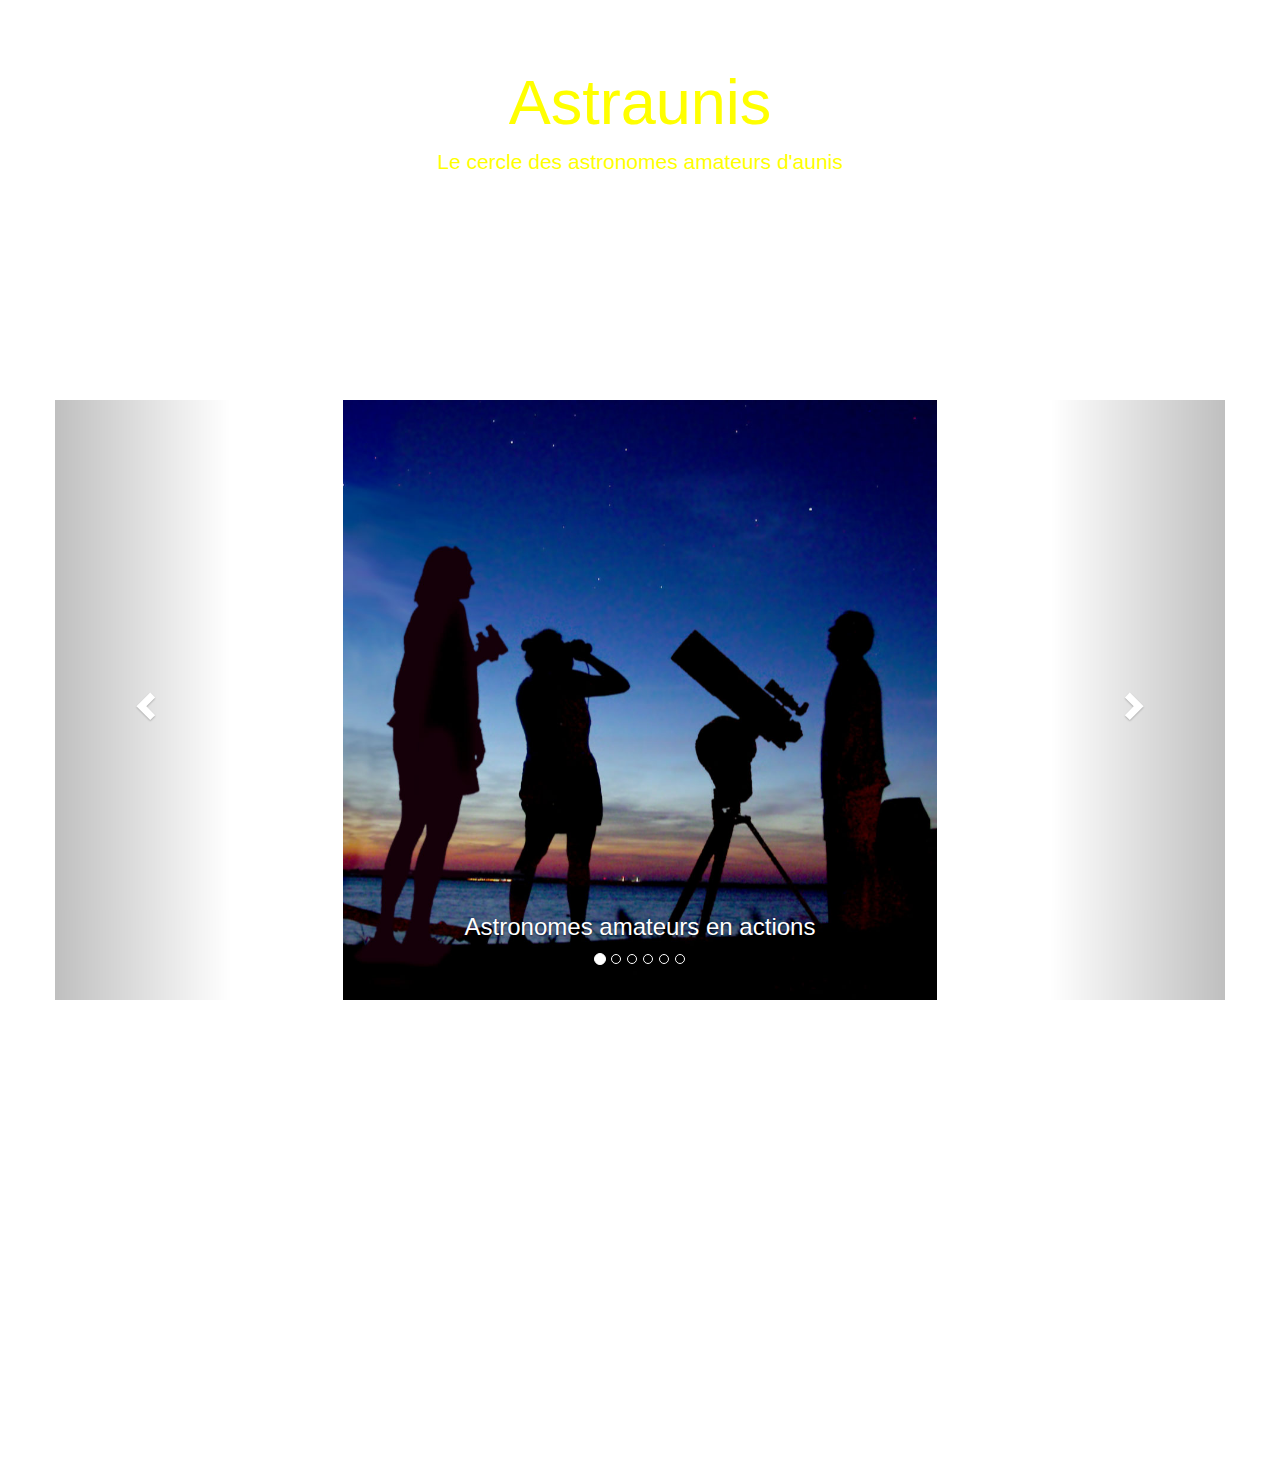
==== www/index.htm @ 68124c33 "correction type dans paragraphe l156 index.htm" ====
<!doctype html>
<html lang="fr">
  <head>
    <!--<link href="http://s3.amazonaws.com/codecademy-content/courses/ltp2/css/bootstrap.min.css" rel="stylesheet">-->
    <!--<link href="http://s3.amazonaws.com/codecademy-content/courses/ltp/css/bootstrap.css" rel="stylesheet">-->
    <link rel="stylesheet" type="text/css" href="bootstrap/css/bootstrap.min.css">
    <link rel="stylesheet" type="text/css" href="style.css">
    <link rel="license" href="license.txt">
    <script src="https://ajax.googleapis.com/ajax/libs/jquery/1.12.0/jquery.min.js"></script>
    <!--<script src="http://maxcdn.bootstrapcdn.com/bootstrap/3.3.6/js/bootstrap.min.js"></script>-->
    <script src="bootstrap/js/bootstrap.min.js"></script>
    <meta name="robots" content="noindex, nofollow, all" />
    <meta name="author" content="astraunis">
    <meta charset="UTF-8">
    <meta name="description" content="Site d'astronomie amateurs">
    <meta name="keywords" content="astronomie, astronomes amateurs, observation du ciel, étoile, planète, oeil nu, jumelle, longue-vue, lunette astronomique,telescope, cosmologie, espace, uranie, lune, terre, ciel, nébuleuse, système solaire, amas, oculaire, astrophotographie, club, aunis, clavette, saint médard d'aunis, charente maritime">
    <meta http-equiv="content-style-type" content="text/css">
    <!--<meta http-equiv="refresh" content="0;url=./index.htm">-->
  </head>
  <body>
    <title>Astraunis - Le cercle des astronomes amateurs d'aunis</title>
    <div class="container">
      <!---------------------------------------------------------------------------------------------->
      <!-- Titre -->
      <div class="jumbotron">
        <h1>Astraunis</h1>
        <p>Le cercle des astronomes amateurs d'aunis</p>
      </div>
    </div>
    <div class="container">
      <!---------------------------------------------------------------------------------------------->
      <!-- Présentation succinte -->
      <div class="row">      
        <div class="container-fluid introduction">
          <h1>
            <div class="cligne">
              Notre site est actuellement en cours de restructuration
            </div>
          </h1>
        </div>
      </div>
    </div>  
          <!-- Carousel -->
    <!---------------------------------------------------------------------------------------------->
    <div class="container">
      <div class="row">      
        <div id="myCarousel" class="carousel slide" data-ride="carousel">
          <!-- Indicators -->
          <ol class="carousel-indicators">
            <li data-target="#myCarousel" data-slide-to="0" class="active"></li>
            <li data-target="#myCarousel" data-slide-to="1"></li>
            <li data-target="#myCarousel" data-slide-to="2"></li>
            <li data-target="#myCarousel" data-slide-to="3"></li>
            <li data-target="#myCarousel" data-slide-to="4"></li>
            <li data-target="#myCarousel" data-slide-to="5"></li>          
          </ol>
          
          <!-- Wrapper for slides -->
          <div class="carousel-inner" role="listbox">
            <div class="item active">
              <img src="images/img0.jpg" alt="Astronomes amateurs">
               <div class="carousel-caption">
                 <h3>Astronomes amateurs en actions</h3>
               </div>  
            </div>
            <div class="item">
              <img src="images/img1.jpg" alt="Pierre-Simon de Laplace">
                <div class="carousel-caption">
                  <h3>Pierre-Simon de Laplace, Mathématicien, Physicien et Astronome Français du XVIIIième siècle</h3>
                  <p>"L'Astronomie, par la dignité de son objet et par la perfection de ses théories, est le plus beau monument de l'esprit humain, le titre le plus noble de son intelligence."</p>
                </div>  
            </div>
            <div class="item">
              <img src="images/img2.jpg" alt="C/2011 L4">
              <div class="carousel-caption">
                  <h3>La comète Pan-Starrs C/2011 L4</h3>
                  <p>crédit : Christophe Hanzal, 2013</p>
                </div>
            </div>
            <div class="item">
              <img src="images/img3.jpg" alt="Jupiter">
              <div class="carousel-caption">
                  <h3>La planète Jupiter</h3>
                  <p>crédit : Jean-Luc Singer</p>
                </div>              
            </div>
            <div class="item">
              <img src="images/img4.jpg" alt="Circumpolaires">
              <div class="carousel-caption">
                <h3>Les constellations circumpolaires</h3>
                <p>visibles toute l'année</p>
              </div>
            </div>
            <div class="item">
              <img src="images/img5.jpg" alt="Emplacement">
              <div class="carousel-caption">
                <h3>Nous nous retrouvons sur deux sites en Charente Maritime</h3>
                <p>à Clavette et Saint Médard d'Aunis</p>
              </div>
            </div>

          </div> <!-- carousel-inner -->

          <!-- Left and right controls -->
          <a class="left carousel-control" href="#myCarousel" role="button" data-slide="prev">
            <span class="glyphicon glyphicon-chevron-left" aria-hidden="true"></span>
            <span class="sr-only">Previous</span>
          </a>
          <a class="right carousel-control" href="#myCarousel" role="button" data-slide="next">
            <span class="glyphicon glyphicon-chevron-right" aria-hidden="true"></span>
            <span class="sr-only">Next</span>
          </a>
        
        </div> <!-- carousel slide -->
      </div> <!-- container -->
      <!---------------------------------------------------------------------------------------------->
      <div class="container">
        <div class="row">
          <div class="col-lg-9">
            <div class="container-fluid activites">
              <h2>Activités</h2>
              <p> Nous sommes un petit groupe de personnes se regroupant régulièrement dans un "cercle" afin de partager notre intérêt commun pour l'astronomie. </p>
              <p> L'activité du cercle est multidirectionnelle en fonction du niveau des adhérents. </p>
              <ol>
                <li> La priorité est donnée à la formation pour l'observation.
                <ul>
                  <li> Découverte des différents types d'instruments et manipulation.
                  <li> L'apprentissage de la connaissance du ciel: lecture et repérage des principales étoiles qui délimitent les constellations,
                  <li> Repérage des étoiles clés suivant les saisons,navigation et évaluation des distances angulaires,etc...
                </ul>
                <li> Les adhérents se réunissent en principe les vendredis :
                <ul>
                  <li> Le plus souvent possible en fonction de la météo pour des observations sur le terrain.
                  <li> Lors de séances supplémentaires en cas de météo défavorable pour des séances orientées "pratique".

                  <li> Au moins une fois par mois au moment de la pleine Lune pour des exposés en salle.
                  <ul>
                    <li> Avant chaque réunion du vendredi, ils recoivent un mail du programme dans la semaine.
                    <li> Ce mail est envoyé par la personne désignée responsable de l'animation au cours de la réunion précédente
                  </ul>
                </ul>
              </ol>
            </div> <!-- container-fluid activite-->
          </div> <!-- col-lg-9 -->
          <div class="col-lg-3">
            <div class="container-fluid contact">
              <h2>Contact</h2>
              <h4> Pour tout renseignement supplémentaire</h4>
              <p> M. Michel Paquet </p>
              <p> 05 46 44 20 43</p>
            </div>
            <div class="container-fluid reunion">
              <h2>Prochaine réunion de la pleine Lune</h2>
              <p> le vendredi 22 avril 2016 </p>
              <p> animation : Gérard </p>
              <p> thème : Projection du documentaire "Aux portes du cosmos" </p>
            </div>
          </div> <!-- col-lg-3 -->
        </div> <!-- row -->            
      </div> <!-- row -->                  
    </div>
    </div>
  </body>
</html>
---- www/style.css ----
body {
  background-image: url('http://solarsystem.nasa.gov/images/galleries/planet_9_art_1_1400.jpg');
  -webkit-background-size: cover;
     -moz-background-size: cover;
       -o-background-size: cover;
          background-size: cover;
}


.jumbotron {
  background: rgba(255, 255, 255, 0.1);
  /*color: #ffffff;*/
  text-align:center;
  color: yellow;
}

.row {
  margin-right: -15px;
  margin-left: -15px;
  margin-top: +20px;
  margin-bottom: +20px;
}

.introduction {
  background: rgba(255, 255, 255, 0.1);
  color: #ffffff;
  text-align:center;
  -webkit-border-radius: 5px;
    border-radius: 5px;
}

.cligne {
  text-decoration: blink;
}
    
.presentation {
  background: rgba(255, 255, 255, 0.1);
  color: #ffffff;
  text-align:left;
  -webkit-border-radius: 5px;
    border-radius: 5px;
}

.activites {
  background: rgba(255, 255, 255, 0.1);
  color: #ffffff;
  text-align:left;
  -webkit-border-radius: 5px;
    border-radius: 5px;
}

.carousel-inner > .item > img {
    margin: 0 auto;
    width:auto;
    height:600px;
}

.contact {
  background: rgba(255, 255, 255, 0.1);
  color: #ffffff;
  text-align:left;
  -webkit-border-radius: 5px;
    border-radius: 5px;
}

.reunion {
  background: rgba(255, 255, 255, 0.1);
  color: #ffffff;
  text-align:left;
  -webkit-border-radius: 5px;
    border-radius: 5px;
}
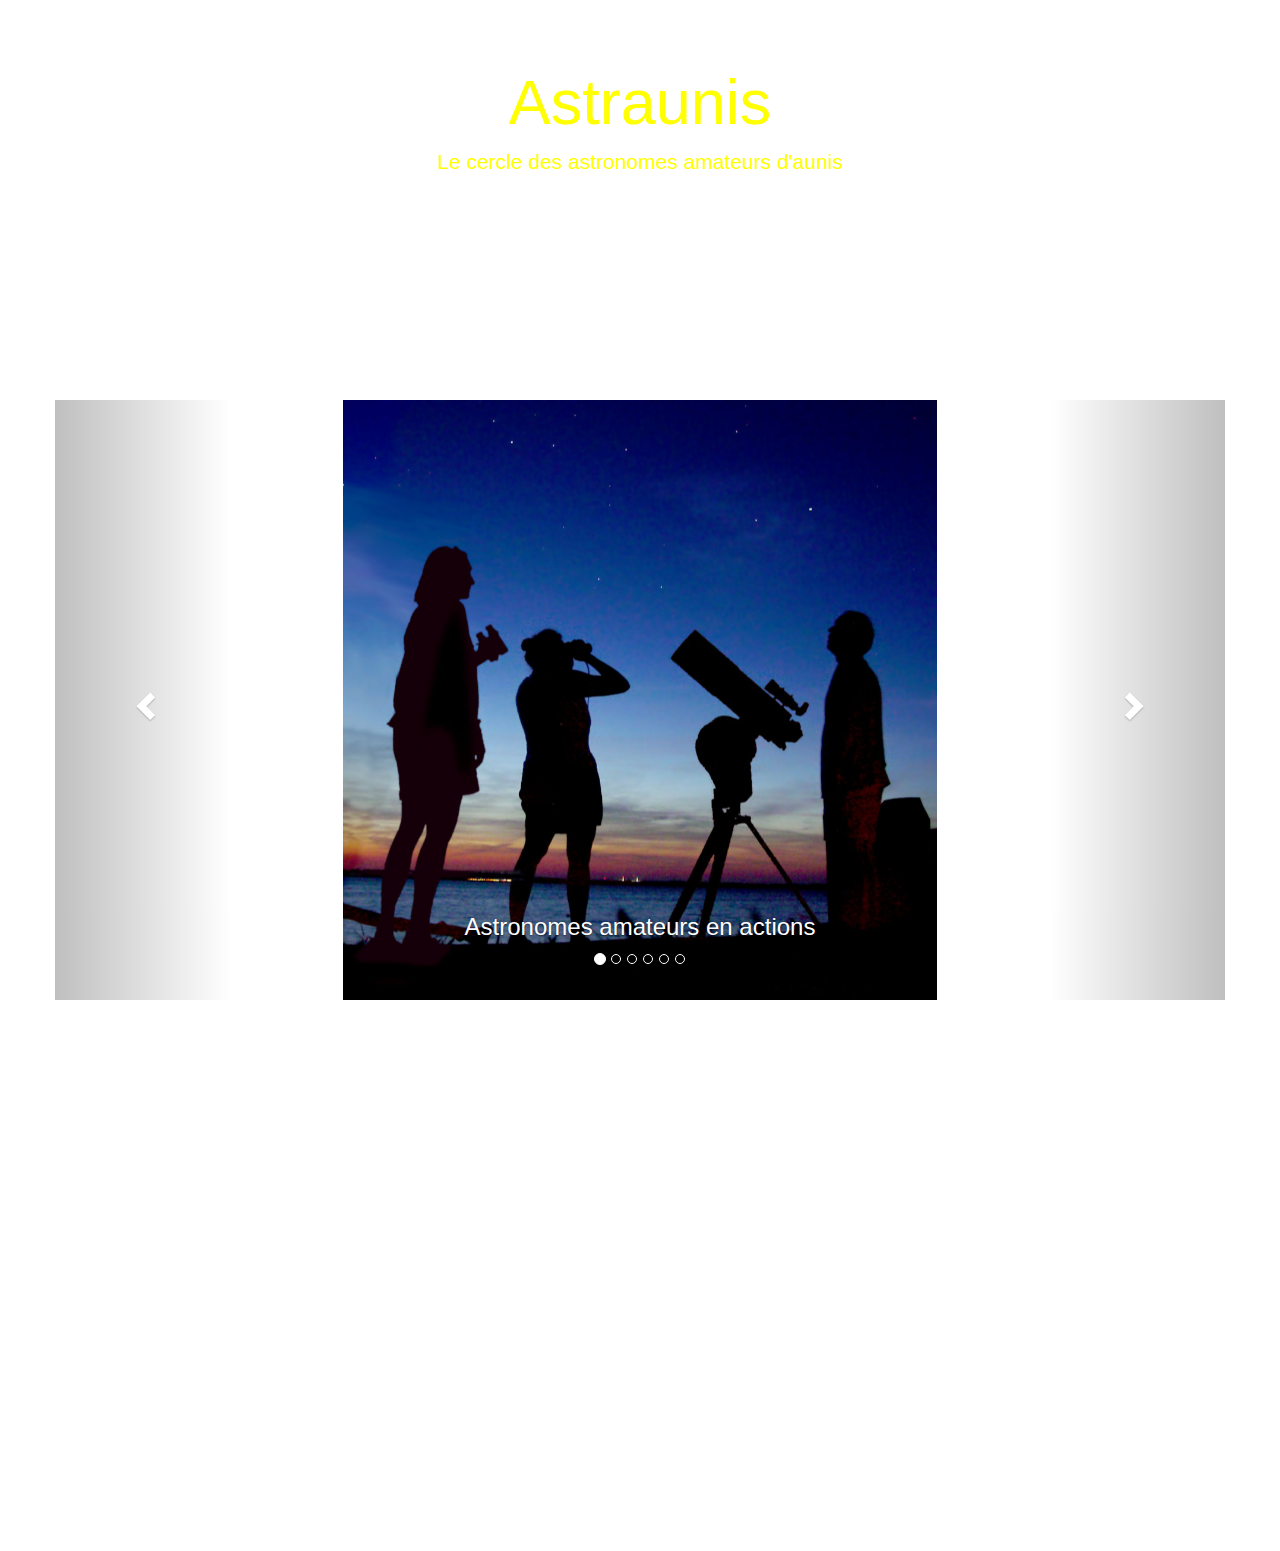
==== commit e234d513: "ajout d'un mail de contact" ====
--- a/www/index.htm
+++ b/www/index.htm
@@ -145,7 +145,9 @@
           <div class="col-lg-3">
             <div class="container-fluid contact">
               <h2>Contact</h2>
-              <h4> Pour tout renseignement supplémentaire</h4>
+              <h4> Pour tout renseignement supplémentaire :</h4>
+              <p> cercleastraunis@gmail.com </p>
+              <p> Ou bien le responsable communication du cercle : </p>
               <p> M. Michel Paquet </p>
               <p> 05 46 44 20 43</p>
             </div>
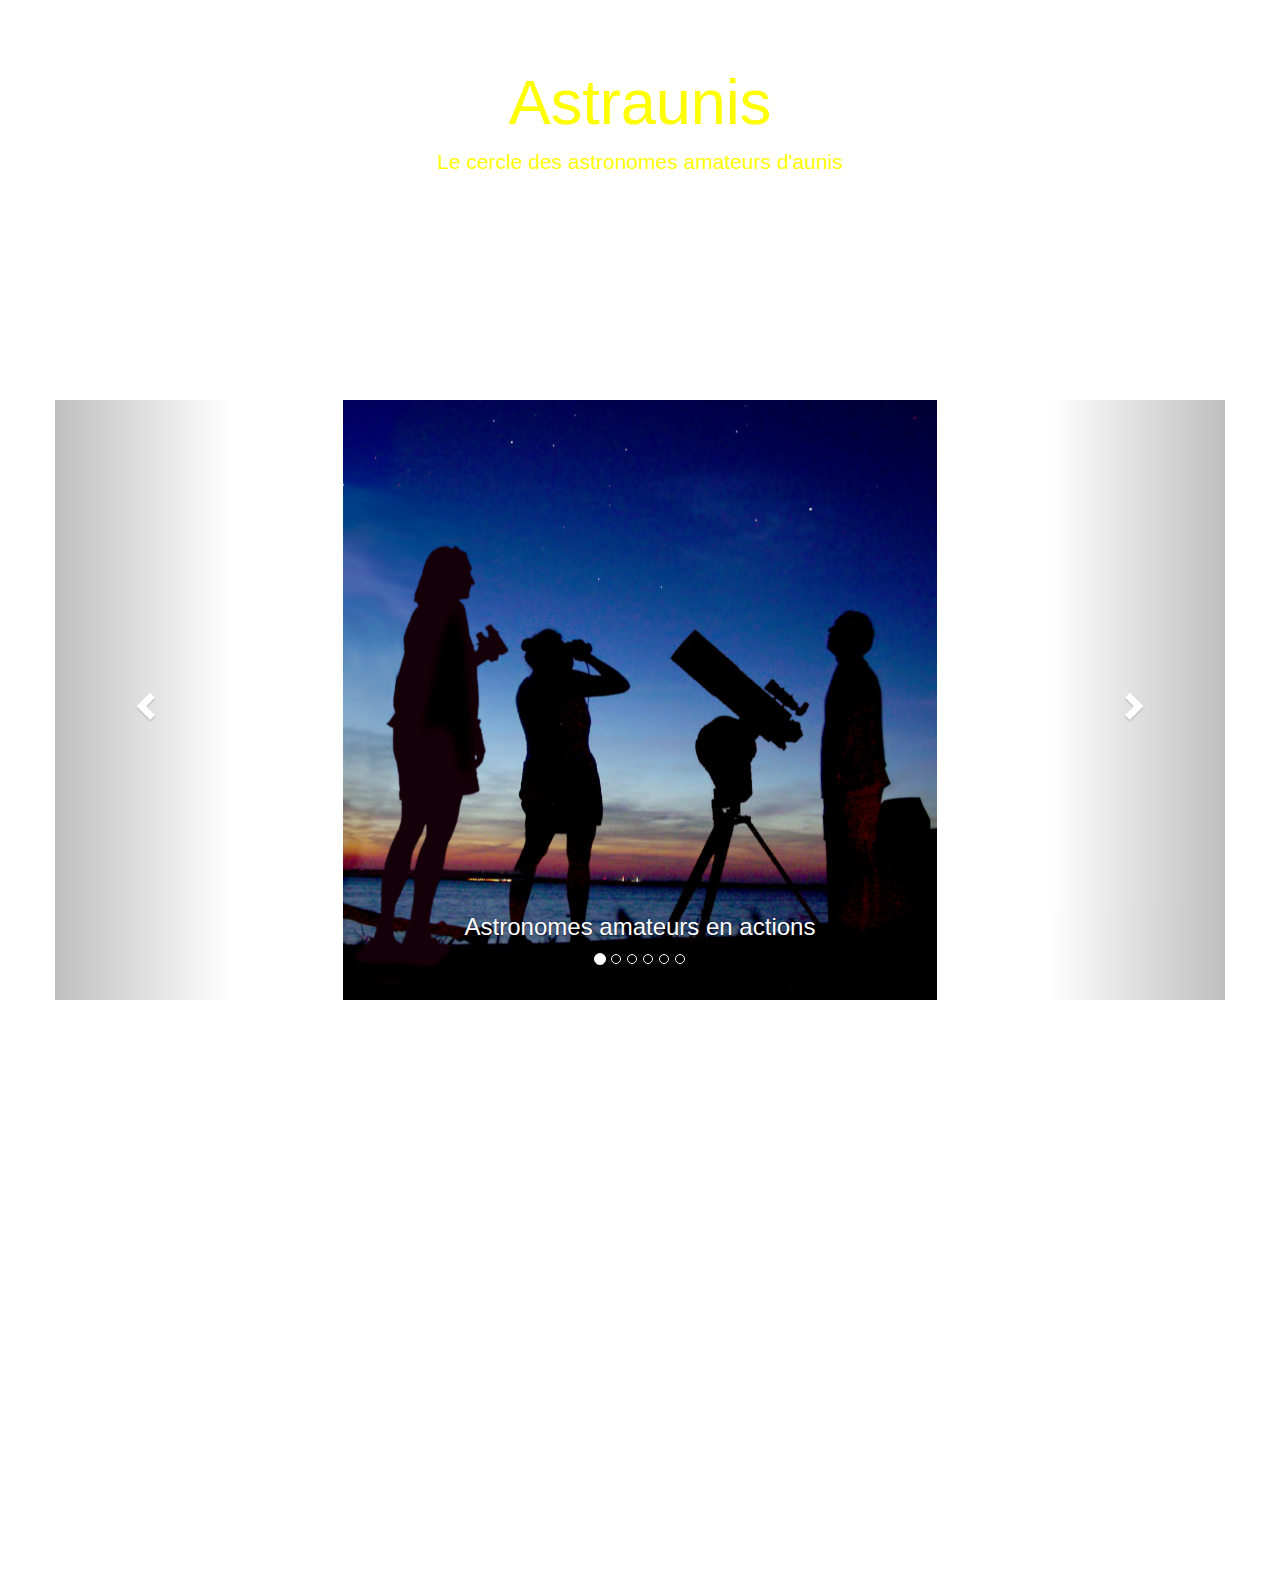
==== commit 25e7fd41: "Update index.htm" ====
--- a/www/index.htm
+++ b/www/index.htm
@@ -153,9 +153,9 @@
             </div>
             <div class="container-fluid reunion">
               <h2>Prochaine réunion de la pleine Lune</h2>
-              <p> le vendredi 22 avril 2016 </p>
-              <p> animation : Gérard </p>
-              <p> thème : Projection du documentaire "Aux portes du cosmos" </p>
+              <p> le vendredi 20 ami 2016 </p>
+              <p> animation : Patrice </p>
+              <p> thème : La Navigation Astronomique, où comment utiliser les atlas célestes" </p>
             </div>
           </div> <!-- col-lg-3 -->
         </div> <!-- row -->            
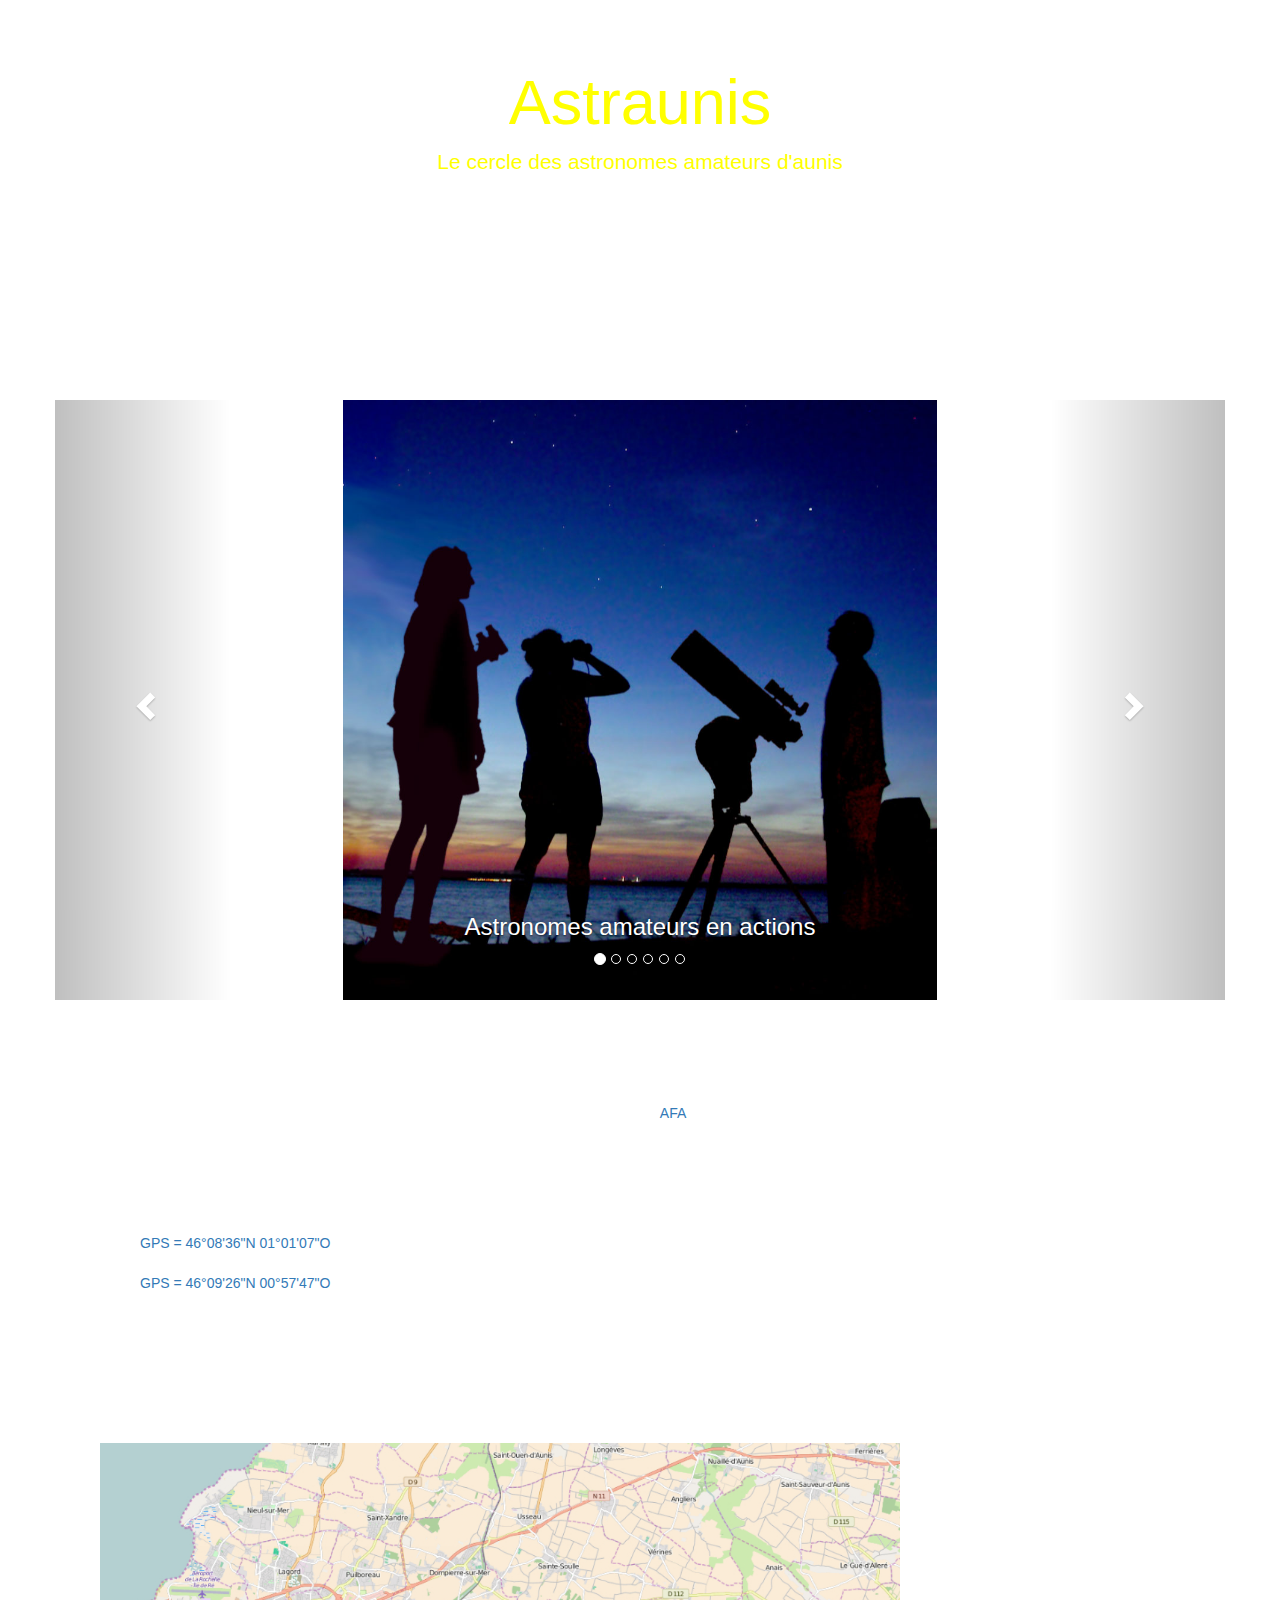
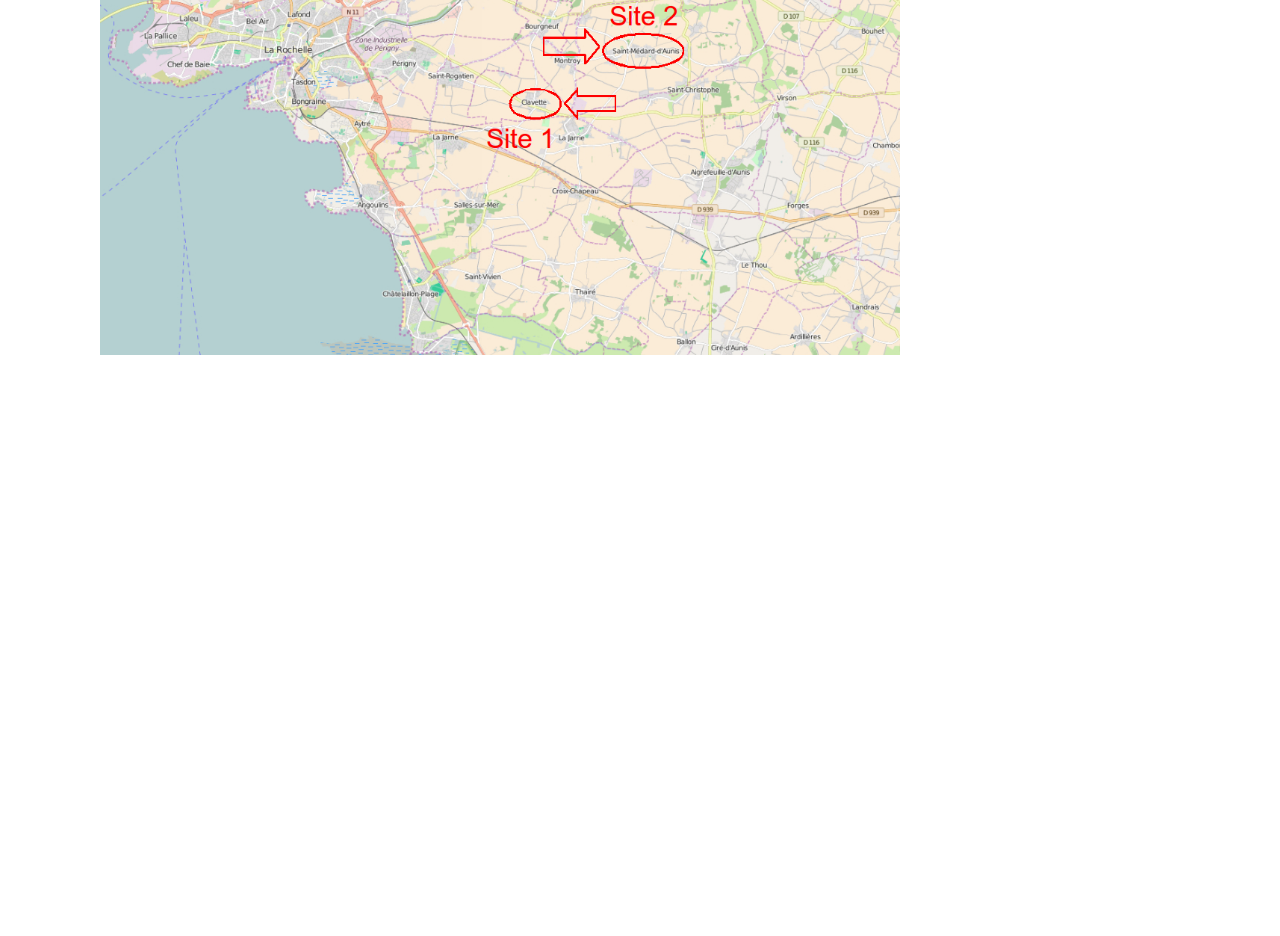
==== commit daef6fde: "- ajout d'une section relative à l'organisation de la nuit des étoiles 2016 - modification de l'enca" ====
--- a/www/index.htm
+++ b/www/index.htm
@@ -117,6 +117,40 @@
       <div class="container">
         <div class="row">
           <div class="col-lg-9">
+            <div class="container-fluid nuitdesetoiles">
+              <h2>Nuits des Étoiles 2016</h2>
+              <p> Comme chaque année, notre cercle accompagnera l'Association Française d’Astronomie (<a href="http://www.afastronomie.fr" title="Site Internet de l'AFA" target="_blank">AFA</a>) pour
+                 organiser localement la 26<sup>ièmes</sup> Nuit des Étoiles.
+                 
+                 À cette occasion, le cercle des astronomes offrira au public deux soirées d’observation du ciel 
+                 gratuites, et commentées par une dizaine astronomes amateurs équipés de leurs télescopes.
+               <br>
+               <br>
+                 Les deux soirées se dérouleront sur deux sites différents :
+                 <ol>
+                   <li> Le vendredi 5 août 2016 22h, sur le site de la plaine de la Chênaie, à Clavette (site 1 sur la carte)
+                   <br> <a href="http://drive.google.com/open?id=1hwximbe-rXboLkxpVHgYGiRqwM4&usp=sharing" title="Carte du site de Clavette" target="_blank">GPS = 46°08'36"N 01°01'07"O</a>
+                   <li> Le samedi 6 août 2016 22h, sur le parking du cimetière de Saint Médard d'Aunis (site 2 sur la carte)
+                   <br> <a href="http://drive.google.com/open?id=1O0U2vn1VaAuXUELXBchzdIowH1E&usp=sharing" title="Carte du site de Saint Médard d'Aunis" target="_blank">GPS = 46°09'26"N 00°57'47"O</a>
+                 </ol>
+                 
+                 <br>
+                 Ces deux soirées sont donc gratuites et ouvertes à toutes et à tous. Venez nombreux seuls ou
+                 accompagnés, en famille ou entre amis!
+                 <br>
+                 Regardez au dessus de vos têtes avant de partir nous rejoindre. En effet, si le ciel était contrariant
+                 (couvert ou pluvieux) nous serions contraints d'annuler les observations.
+                 
+                 <br>
+                 <br>
+                 <br>                 
+                 <img src="images/img5.jpg" alt="Emplacement" width=800px>
+                 <br>
+                 <br>
+              </p>
+            </div> <!-- container-fluid nuit des étoiles-->
+           </div> <!-- col-lg-9 -->
+          <div class="col-lg-9">
             <div class="container-fluid activites">
               <h2>Activités</h2>
               <p> Nous sommes un petit groupe de personnes se regroupant régulièrement dans un "cercle" afin de partager notre intérêt commun pour l'astronomie. </p>
@@ -153,9 +187,12 @@
             </div>
             <div class="container-fluid reunion">
               <h2>Prochaine réunion de la pleine Lune</h2>
-              <p> le vendredi 20 ami 2016 </p>
-              <p> animation : Patrice </p>
-              <p> thème : La Navigation Astronomique, où comment utiliser les atlas célestes" </p>
+              <p> Nous nous retrouverons à la rentrée scolaire pour les prochaines réunions de pleine Lune </p>
+              <p> D'ici là, nous tenterons des observations du ciel d'été </p>
+              <p> Pour les absents, bonnes vacances! </p>
+              <!--<p> Nous nous retrouverons à la rentrée scolaire pour les prochaines réunions de pleine Lune </p>-->
+              <!--<p> animation : Patrice </p>-->
+              <!--<p> thème : La Navigation Astronomique, où comment utiliser les atlas célestes" </p>-->
             </div>
           </div> <!-- col-lg-3 -->
         </div> <!-- row -->            
--- a/www/style.css
+++ b/www/style.css
@@ -41,6 +41,14 @@
     border-radius: 5px;
 }
 
+.nuitdesetoiles {
+  background: rgba(255, 255, 255, 0.1);
+  color: #ffffff;
+  text-align:left;
+  -webkit-border-radius: 5px;
+    border-radius: 5px;
+}
+
 .activites {
   background: rgba(255, 255, 255, 0.1);
   color: #ffffff;
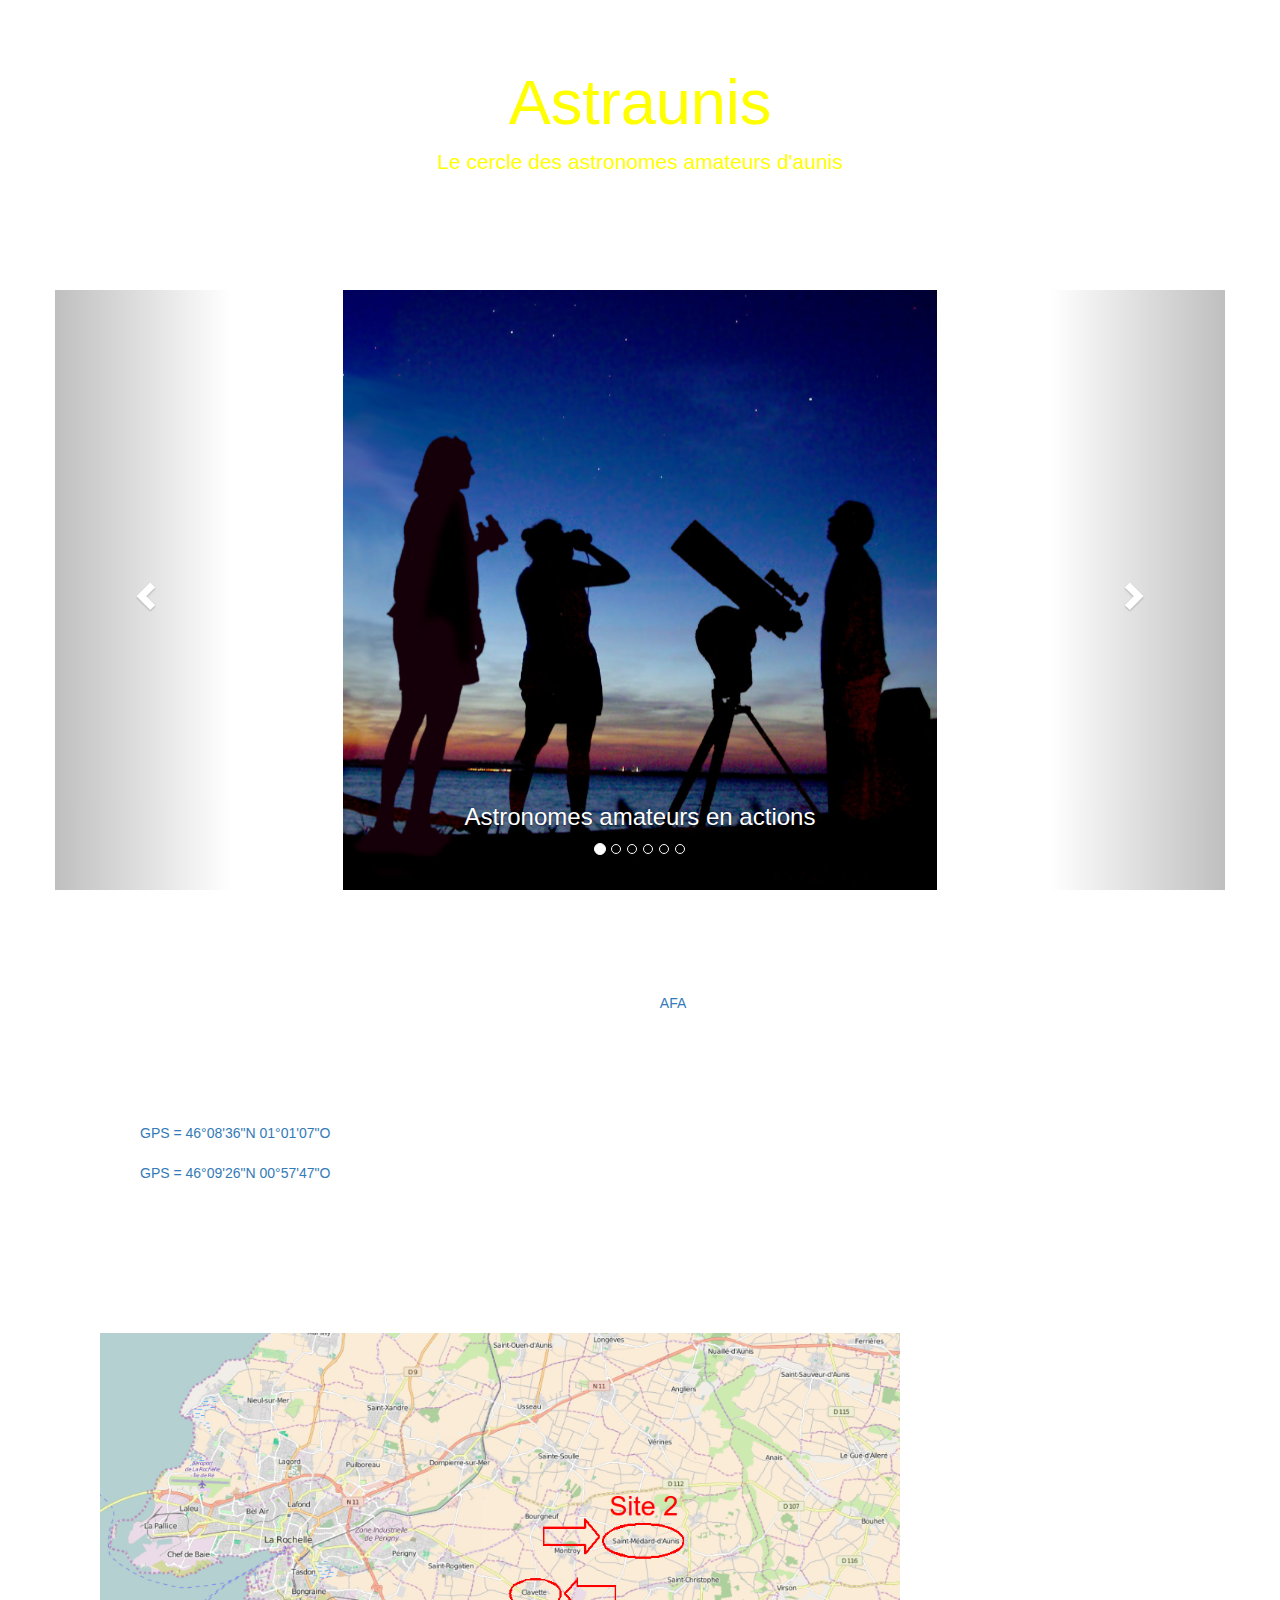
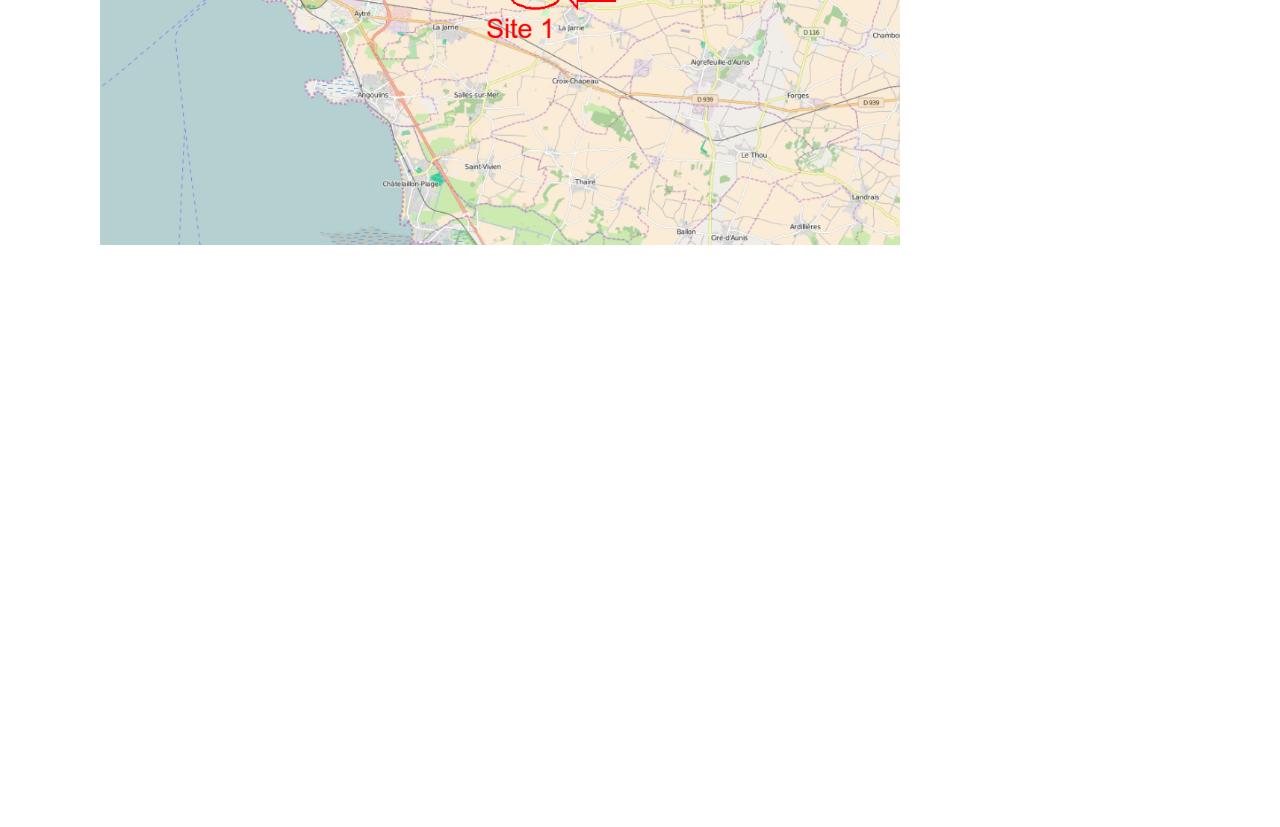
==== commit 3a5c6ec8: "suppression message restructuration" ====
--- a/www/index.htm
+++ b/www/index.htm
@@ -27,19 +27,7 @@
         <p>Le cercle des astronomes amateurs d'aunis</p>
       </div>
     </div>
-    <div class="container">
-      <!---------------------------------------------------------------------------------------------->
-      <!-- Présentation succinte -->
-      <div class="row">      
-        <div class="container-fluid introduction">
-          <h1>
-            <div class="cligne">
-              Notre site est actuellement en cours de restructuration
-            </div>
-          </h1>
-        </div>
-      </div>
-    </div>  
+     
           <!-- Carousel -->
     <!---------------------------------------------------------------------------------------------->
     <div class="container">
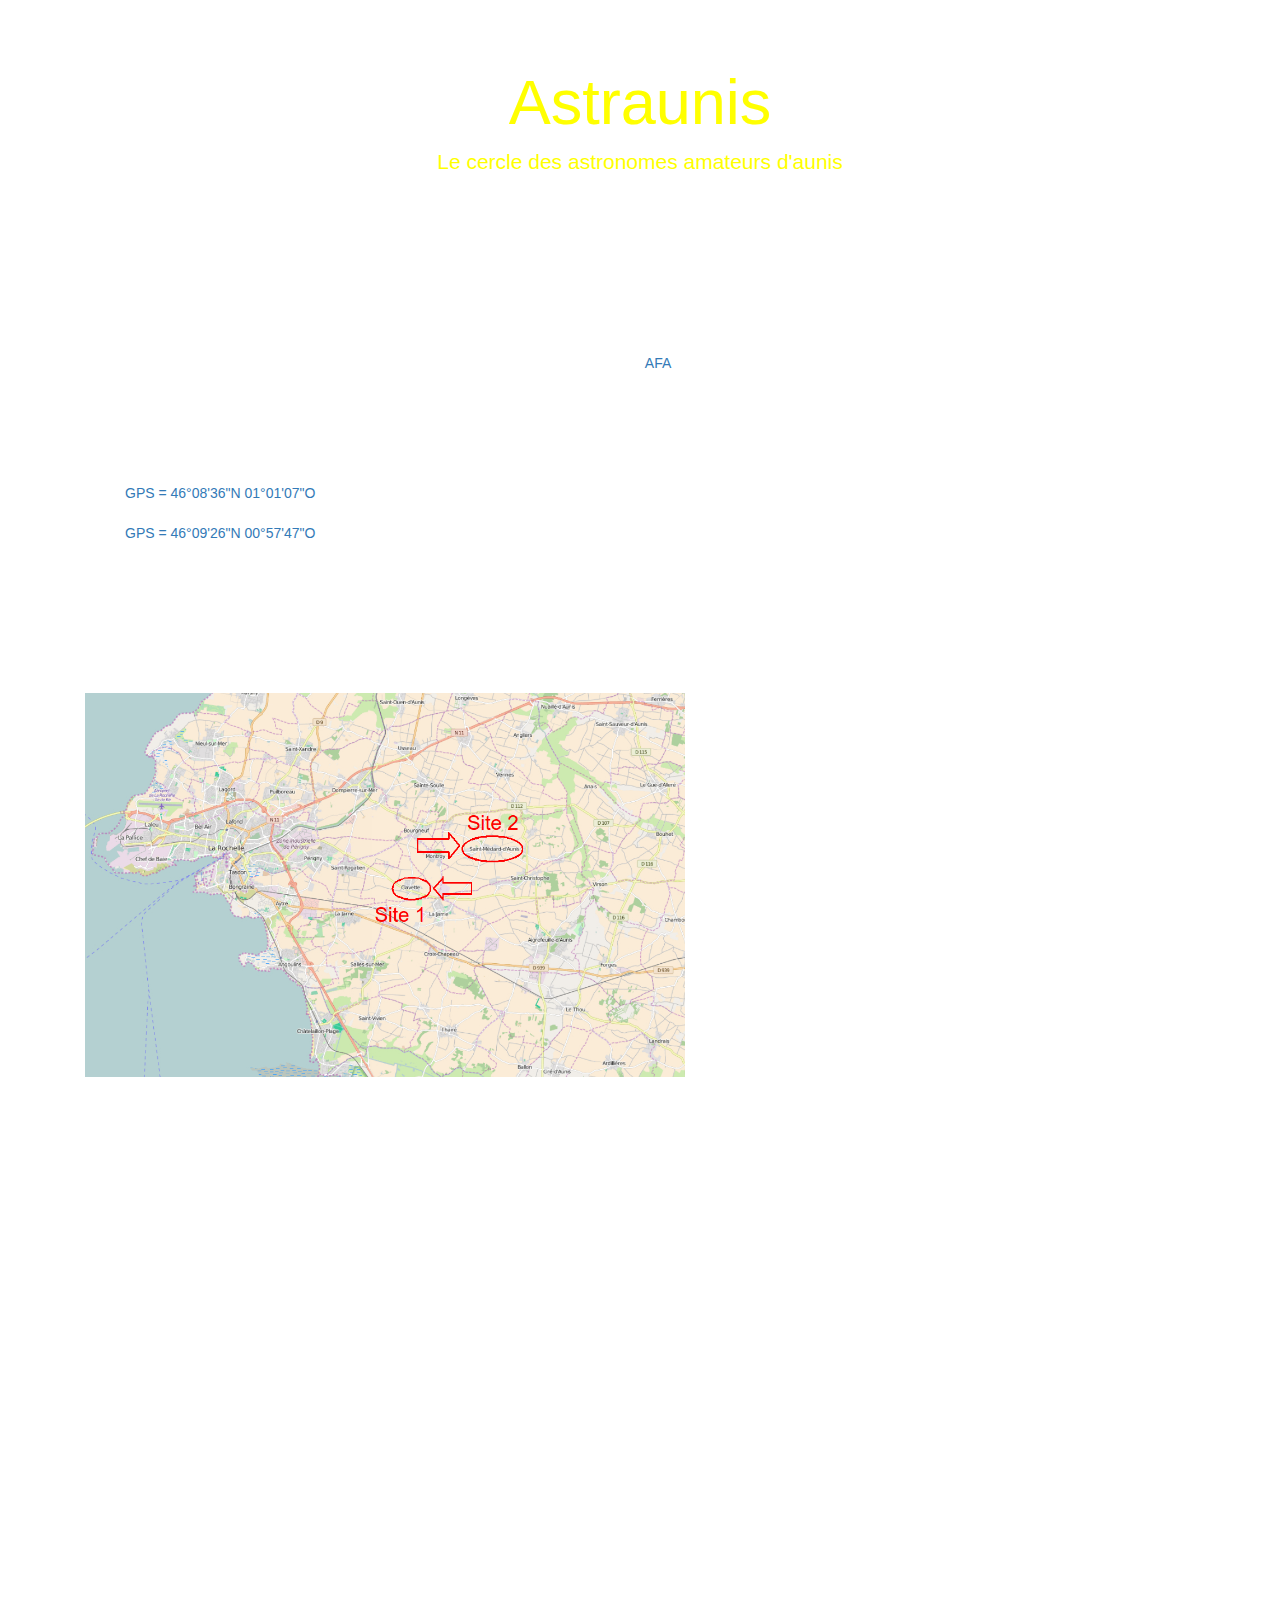
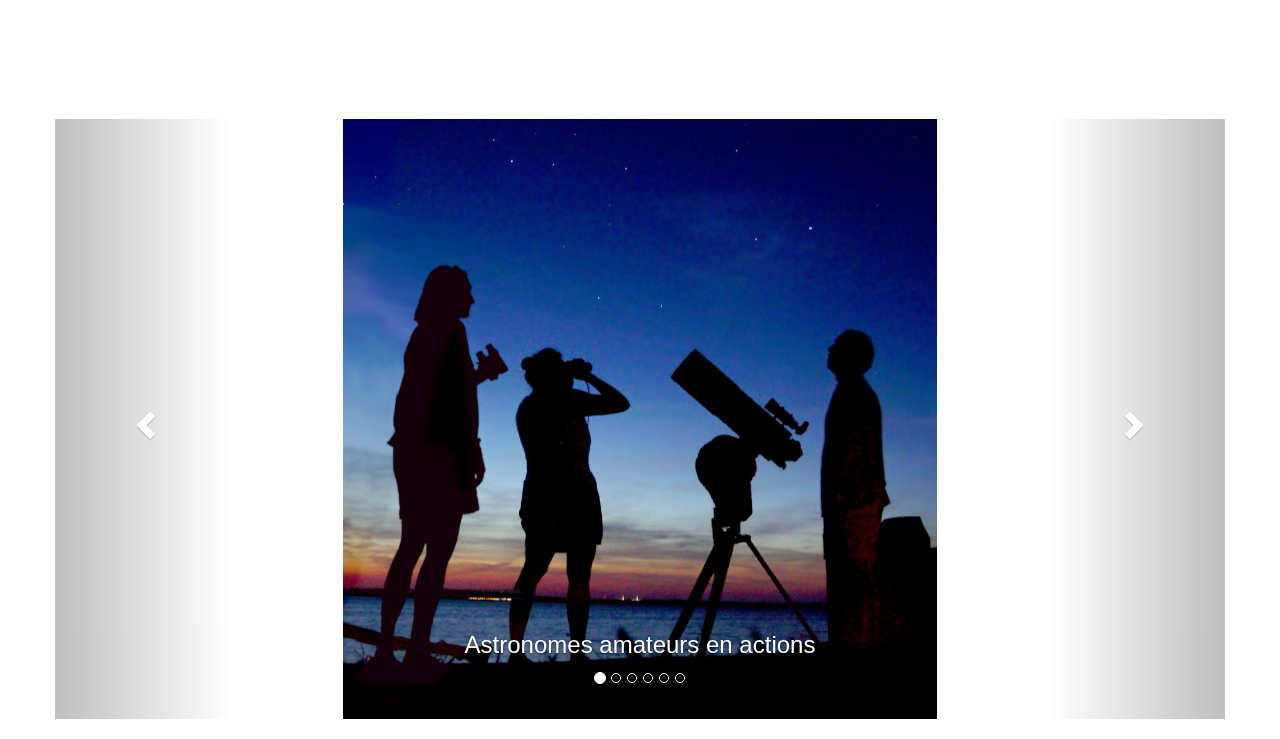
==== commit 75e680e1: "ajout de balises de hierarchie pour les div" ====
--- a/www/index.htm
+++ b/www/index.htm
@@ -19,93 +19,20 @@
   </head>
   <body>
     <title>Astraunis - Le cercle des astronomes amateurs d'aunis</title>
-    <div class="container">
+    <div class="container"> <!--1-->
       <!---------------------------------------------------------------------------------------------->
       <!-- Titre -->
-      <div class="jumbotron">
+      <div class="jumbotron">  <!--2-->
         <h1>Astraunis</h1>
         <p>Le cercle des astronomes amateurs d'aunis</p>
-      </div>
-    </div>
+      </div> <!--2-->
+    </div> <!--1-->
      
-          <!-- Carousel -->
-    <!---------------------------------------------------------------------------------------------->
-    <div class="container">
-      <div class="row">      
-        <div id="myCarousel" class="carousel slide" data-ride="carousel">
-          <!-- Indicators -->
-          <ol class="carousel-indicators">
-            <li data-target="#myCarousel" data-slide-to="0" class="active"></li>
-            <li data-target="#myCarousel" data-slide-to="1"></li>
-            <li data-target="#myCarousel" data-slide-to="2"></li>
-            <li data-target="#myCarousel" data-slide-to="3"></li>
-            <li data-target="#myCarousel" data-slide-to="4"></li>
-            <li data-target="#myCarousel" data-slide-to="5"></li>          
-          </ol>
-          
-          <!-- Wrapper for slides -->
-          <div class="carousel-inner" role="listbox">
-            <div class="item active">
-              <img src="images/img0.jpg" alt="Astronomes amateurs">
-               <div class="carousel-caption">
-                 <h3>Astronomes amateurs en actions</h3>
-               </div>  
-            </div>
-            <div class="item">
-              <img src="images/img1.jpg" alt="Pierre-Simon de Laplace">
-                <div class="carousel-caption">
-                  <h3>Pierre-Simon de Laplace, Mathématicien, Physicien et Astronome Français du XVIIIième siècle</h3>
-                  <p>"L'Astronomie, par la dignité de son objet et par la perfection de ses théories, est le plus beau monument de l'esprit humain, le titre le plus noble de son intelligence."</p>
-                </div>  
-            </div>
-            <div class="item">
-              <img src="images/img2.jpg" alt="C/2011 L4">
-              <div class="carousel-caption">
-                  <h3>La comète Pan-Starrs C/2011 L4</h3>
-                  <p>crédit : Christophe Hanzal, 2013</p>
-                </div>
-            </div>
-            <div class="item">
-              <img src="images/img3.jpg" alt="Jupiter">
-              <div class="carousel-caption">
-                  <h3>La planète Jupiter</h3>
-                  <p>crédit : Jean-Luc Singer</p>
-                </div>              
-            </div>
-            <div class="item">
-              <img src="images/img4.jpg" alt="Circumpolaires">
-              <div class="carousel-caption">
-                <h3>Les constellations circumpolaires</h3>
-                <p>visibles toute l'année</p>
-              </div>
-            </div>
-            <div class="item">
-              <img src="images/img5.jpg" alt="Emplacement">
-              <div class="carousel-caption">
-                <h3>Nous nous retrouvons sur deux sites en Charente Maritime</h3>
-                <p>à Clavette et Saint Médard d'Aunis</p>
-              </div>
-            </div>
-
-          </div> <!-- carousel-inner -->
-
-          <!-- Left and right controls -->
-          <a class="left carousel-control" href="#myCarousel" role="button" data-slide="prev">
-            <span class="glyphicon glyphicon-chevron-left" aria-hidden="true"></span>
-            <span class="sr-only">Previous</span>
-          </a>
-          <a class="right carousel-control" href="#myCarousel" role="button" data-slide="next">
-            <span class="glyphicon glyphicon-chevron-right" aria-hidden="true"></span>
-            <span class="sr-only">Next</span>
-          </a>
-        
-        </div> <!-- carousel slide -->
-      </div> <!-- container -->
-      <!---------------------------------------------------------------------------------------------->
-      <div class="container">
-        <div class="row">
-          <div class="col-lg-9">
-            <div class="container-fluid nuitdesetoiles">
+    
+      <div class="container"> <!--1-->
+        <div class="row">     <!--2-->
+          <div class="col-lg-9">  <!--3-->
+            <div class="container-fluid nuitdesetoiles"> <!--4-->
               <h2>Nuits des Étoiles 2016</h2>
               <p> Comme chaque année, notre cercle accompagnera l'Association Française d’Astronomie (<a href="http://www.afastronomie.fr" title="Site Internet de l'AFA" target="_blank">AFA</a>) pour
                  organiser localement la 26<sup>ièmes</sup> Nuit des Étoiles.
@@ -132,14 +59,20 @@
                  <br>
                  <br>
                  <br>                 
-                 <img src="images/img5.jpg" alt="Emplacement" width=800px>
+                 <img src="images/img5.jpg" alt="Emplacement" width=600px>
                  <br>
                  <br>
               </p>
-            </div> <!-- container-fluid nuit des étoiles-->
-           </div> <!-- col-lg-9 -->
-          <div class="col-lg-9">
-            <div class="container-fluid activites">
+            </div> <!-- container-fluid nuit des étoiles--> <!--4-->
+           </div> <!-- col-lg-9 -->  <!--3-->
+           
+        </div> <!-- row --> <!--2-->      
+        </div> <!--1-->
+           
+          <div class="container"> <!--1-->
+        <div class="row">     <!--2--> 
+          <div class="col-lg-9">  <!--3-->
+            <div class="container-fluid activites"> <!--4-->
               <h2>Activités</h2>
               <p> Nous sommes un petit groupe de personnes se regroupant régulièrement dans un "cercle" afin de partager notre intérêt commun pour l'astronomie. </p>
               <p> L'activité du cercle est multidirectionnelle en fonction du niveau des adhérents. </p>
@@ -162,18 +95,18 @@
                   </ul>
                 </ul>
               </ol>
-            </div> <!-- container-fluid activite-->
-          </div> <!-- col-lg-9 -->
-          <div class="col-lg-3">
-            <div class="container-fluid contact">
+            </div> <!-- container-fluid activite--> <!--4-->
+          </div> <!-- col-lg-9 --> <!--3-->
+          <div class="col-lg-3">  <!--3-->
+            <div class="container-fluid contact"> <!--4-->
               <h2>Contact</h2>
               <h4> Pour tout renseignement supplémentaire :</h4>
               <p> cercleastraunis@gmail.com </p>
               <p> Ou bien le responsable communication du cercle : </p>
               <p> M. Michel Paquet </p>
               <p> 05 46 44 20 43</p>
-            </div>
-            <div class="container-fluid reunion">
+            </div> <!--4-->
+            <div class="container-fluid reunion"> <!--4-->
               <h2>Prochaine réunion de la pleine Lune</h2>
               <p> Nous nous retrouverons à la rentrée scolaire pour les prochaines réunions de pleine Lune </p>
               <p> D'ici là, nous tenterons des observations du ciel d'été </p>
@@ -181,11 +114,85 @@
               <!--<p> Nous nous retrouverons à la rentrée scolaire pour les prochaines réunions de pleine Lune </p>-->
               <!--<p> animation : Patrice </p>-->
               <!--<p> thème : La Navigation Astronomique, où comment utiliser les atlas célestes" </p>-->
-            </div>
-          </div> <!-- col-lg-3 -->
-        </div> <!-- row -->            
-      </div> <!-- row -->                  
-    </div>
-    </div>
+            </div> <!--4-->
+          </div> <!-- col-lg-3 --> <!--3-->
+        </div> <!-- row --> <!--2-->    
+      </div> <!--1-->          
+
+          <!-- Carousel -->
+    <!---------------------------------------------------------------------------------------------->
+    <div class="container"> <!--1-->
+      <div class="row">      <!--2-->
+        <div id="myCarousel" class="carousel slide" data-ride="carousel"> <!--3-->
+          <!-- Indicators -->
+          <ol class="carousel-indicators">
+            <li data-target="#myCarousel" data-slide-to="0" class="active"></li>
+            <li data-target="#myCarousel" data-slide-to="1"></li>
+            <li data-target="#myCarousel" data-slide-to="2"></li>
+            <li data-target="#myCarousel" data-slide-to="3"></li>
+            <li data-target="#myCarousel" data-slide-to="4"></li>
+            <li data-target="#myCarousel" data-slide-to="5"></li>          
+          </ol>
+          
+          <!-- Wrapper for slides -->
+          <div class="carousel-inner" role="listbox"> <!--4-->
+            <div class="item active"> <!--5-->
+              <img src="images/img0.jpg" alt="Astronomes amateurs">
+               <div class="carousel-caption"> <!--6-->
+                 <h3>Astronomes amateurs en actions</h3>
+               </div> <!--6-->  
+            </div> <!--5-->
+            <div class="item"> <!--5-->
+              <img src="images/img1.jpg" alt="Pierre-Simon de Laplace">
+                <div class="carousel-caption"> <!--6-->
+                  <h3>Pierre-Simon de Laplace, Mathématicien, Physicien et Astronome Français du XVIIIième siècle</h3>
+                  <p>"L'Astronomie, par la dignité de son objet et par la perfection de ses théories, est le plus beau monument de l'esprit humain, le titre le plus noble de son intelligence."</p>
+                </div>  <!--6-->
+            </div> <!--5-->
+            <div class="item"> <!--5-->
+              <img src="images/img2.jpg" alt="C/2011 L4">
+              <div class="carousel-caption"> <!--6-->
+                  <h3>La comète Pan-Starrs C/2011 L4</h3>
+                  <p>crédit : Christophe Hanzal, 2013</p>
+                </div> <!--6-->
+            </div> <!--5-->
+            <div class="item"> <!--6-->
+              <img src="images/img3.jpg" alt="Jupiter">
+              <div class="carousel-caption"> <!--7-->
+                  <h3>La planète Jupiter</h3>
+                  <p>crédit : Jean-Luc Singer</p>
+                </div>              <!--7-->
+            </div> <!--6-->
+            <div class="item"> <!--6-->
+              <img src="images/img4.jpg" alt="Circumpolaires">
+              <div class="carousel-caption"> <!--7-->
+                <h3>Les constellations circumpolaires</h3>
+                <p>visibles toute l'année</p>
+              </div> <!--7-->
+            </div> <!--6-->
+            <div class="item"> <!--6-->
+              <img src="images/img5.jpg" alt="Emplacement">
+              <div class="carousel-caption"> <!--7-->
+                <h3>Nous nous retrouvons sur deux sites en Charente Maritime</h3>
+                <p>à Clavette et Saint Médard d'Aunis</p>
+              </div> <!--6-->
+            </div> <!--5-->
+
+          </div> <!-- carousel-inner --> <!--4-->
+
+          <!-- Left and right controls -->
+          <a class="left carousel-control" href="#myCarousel" role="button" data-slide="prev">
+            <span class="glyphicon glyphicon-chevron-left" aria-hidden="true"></span>
+            <span class="sr-only">Previous</span>
+          </a>
+          <a class="right carousel-control" href="#myCarousel" role="button" data-slide="next">
+            <span class="glyphicon glyphicon-chevron-right" aria-hidden="true"></span>
+            <span class="sr-only">Next</span>
+          </a>
+        
+        </div> <!-- carousel slide --> <!--3-->
+      </div> <!-- container --> <!--2-->
+      <!---------------------------------------------------------------------------------------------->
+    </div> <!-- container--> <!--1-->
   </body>
 </html>
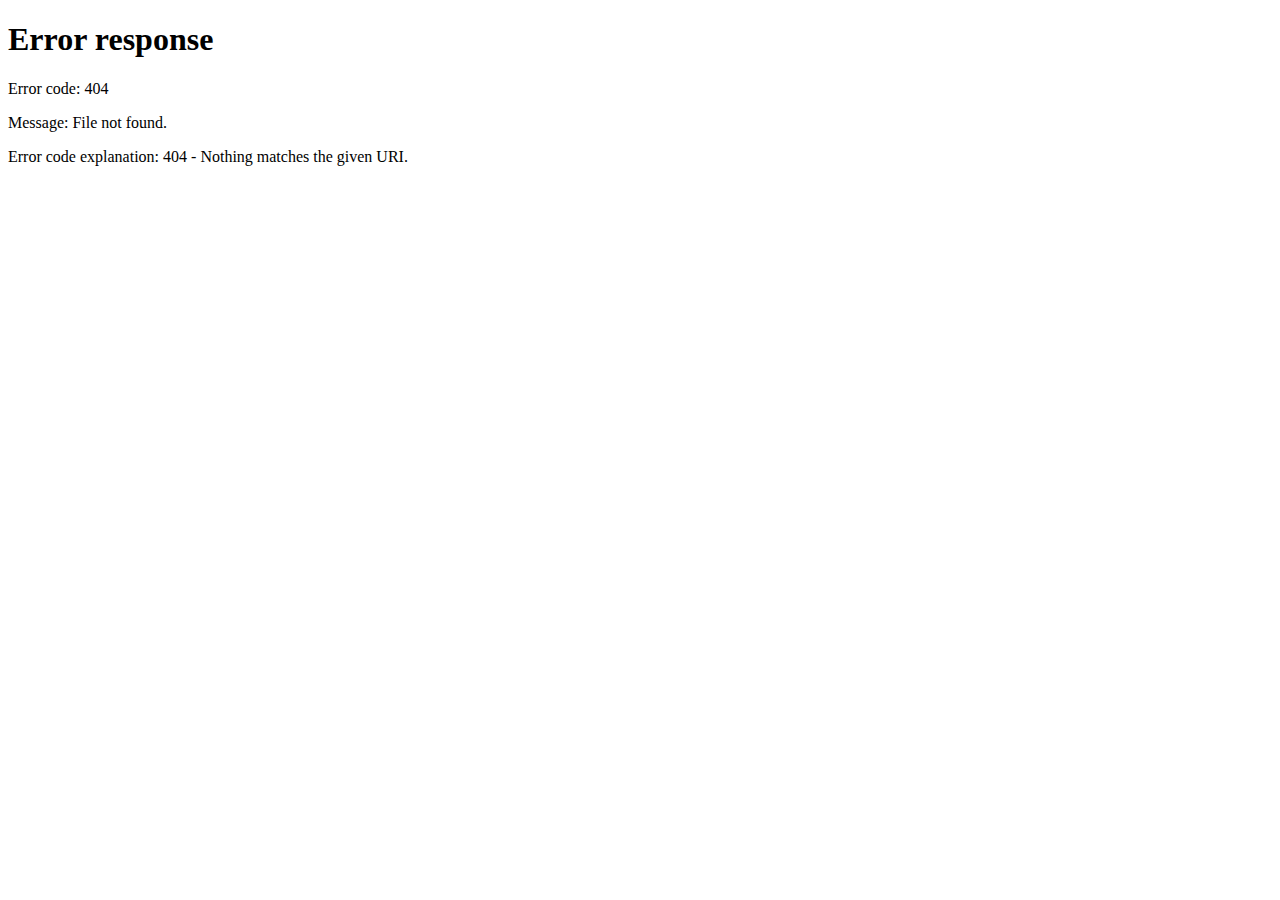
==== commit 57bced6d: "modification des fichiers html pour faire rediriger le site d'astrosurf vers le nom de domaine astra" ====
--- a/www/index.htm
+++ b/www/index.htm
@@ -15,184 +15,7 @@
     <meta name="description" content="Site d'astronomie amateurs">
     <meta name="keywords" content="astronomie, astronomes amateurs, observation du ciel, étoile, planète, oeil nu, jumelle, longue-vue, lunette astronomique,telescope, cosmologie, espace, uranie, lune, terre, ciel, nébuleuse, système solaire, amas, oculaire, astrophotographie, club, aunis, clavette, saint médard d'aunis, charente maritime">
     <meta http-equiv="content-style-type" content="text/css">
-    <!--<meta http-equiv="refresh" content="0;url=./index.htm">-->
+    <meta http-equiv="refresh" content="0;url=www.astraunis.com">
   </head>
   <body>
-    <title>Astraunis - Le cercle des astronomes amateurs d'aunis</title>
-    <div class="container"> <!--1-->
-      <!---------------------------------------------------------------------------------------------->
-      <!-- Titre -->
-      <div class="jumbotron">  <!--2-->
-        <h1>Astraunis</h1>
-        <p>Le cercle des astronomes amateurs d'aunis</p>
-      </div> <!--2-->
-    </div> <!--1-->
-     
-    
-      <div class="container"> <!--1-->
-        <div class="row">     <!--2-->
-          <div class="col-lg-9">  <!--3-->
-            <div class="container-fluid nuitdesetoiles"> <!--4-->
-              <h2>Nuits des Étoiles 2016</h2>
-              <p> Comme chaque année, notre cercle accompagnera l'Association Française d’Astronomie (<a href="http://www.afastronomie.fr" title="Site Internet de l'AFA" target="_blank">AFA</a>) pour
-                 organiser localement la 26<sup>ièmes</sup> Nuit des Étoiles.
-                 
-                 À cette occasion, le cercle des astronomes offrira au public deux soirées d’observation du ciel 
-                 gratuites, et commentées par une dizaine astronomes amateurs équipés de leurs télescopes.
-               <br>
-               <br>
-                 Les deux soirées se dérouleront sur deux sites différents :
-                 <ol>
-                   <li> Le vendredi 5 août 2016 22h, sur le site de la plaine de la Chênaie, à Clavette (site 1 sur la carte)
-                   <br> <a href="http://drive.google.com/open?id=1hwximbe-rXboLkxpVHgYGiRqwM4&usp=sharing" title="Carte du site de Clavette" target="_blank">GPS = 46°08'36"N 01°01'07"O</a>
-                   <li> Le samedi 6 août 2016 22h, sur le parking du cimetière de Saint Médard d'Aunis (site 2 sur la carte)
-                   <br> <a href="http://drive.google.com/open?id=1O0U2vn1VaAuXUELXBchzdIowH1E&usp=sharing" title="Carte du site de Saint Médard d'Aunis" target="_blank">GPS = 46°09'26"N 00°57'47"O</a>
-                 </ol>
-                 
-                 <br>
-                 Ces deux soirées sont donc gratuites et ouvertes à toutes et à tous. Venez nombreux seuls ou
-                 accompagnés, en famille ou entre amis!
-                 <br>
-                 Regardez au dessus de vos têtes avant de partir nous rejoindre. En effet, si le ciel était contrariant
-                 (couvert ou pluvieux) nous serions contraints d'annuler les observations.
-                 
-                 <br>
-                 <br>
-                 <br>                 
-                 <img src="images/img5.jpg" alt="Emplacement" width=600px>
-                 <br>
-                 <br>
-              </p>
-            </div> <!-- container-fluid nuit des étoiles--> <!--4-->
-           </div> <!-- col-lg-9 -->  <!--3-->
-           
-        </div> <!-- row --> <!--2-->      
-        </div> <!--1-->
-           
-          <div class="container"> <!--1-->
-        <div class="row">     <!--2--> 
-          <div class="col-lg-9">  <!--3-->
-            <div class="container-fluid activites"> <!--4-->
-              <h2>Activités</h2>
-              <p> Nous sommes un petit groupe de personnes se regroupant régulièrement dans un "cercle" afin de partager notre intérêt commun pour l'astronomie. </p>
-              <p> L'activité du cercle est multidirectionnelle en fonction du niveau des adhérents. </p>
-              <ol>
-                <li> La priorité est donnée à la formation pour l'observation.
-                <ul>
-                  <li> Découverte des différents types d'instruments et manipulation.
-                  <li> L'apprentissage de la connaissance du ciel: lecture et repérage des principales étoiles qui délimitent les constellations,
-                  <li> Repérage des étoiles clés suivant les saisons,navigation et évaluation des distances angulaires,etc...
-                </ul>
-                <li> Les adhérents se réunissent en principe les vendredis :
-                <ul>
-                  <li> Le plus souvent possible en fonction de la météo pour des observations sur le terrain.
-                  <li> Lors de séances supplémentaires en cas de météo défavorable pour des séances orientées "pratique".
-
-                  <li> Au moins une fois par mois au moment de la pleine Lune pour des exposés en salle.
-                  <ul>
-                    <li> Avant chaque réunion du vendredi, ils recoivent un mail du programme dans la semaine.
-                    <li> Ce mail est envoyé par la personne désignée responsable de l'animation au cours de la réunion précédente
-                  </ul>
-                </ul>
-              </ol>
-            </div> <!-- container-fluid activite--> <!--4-->
-          </div> <!-- col-lg-9 --> <!--3-->
-          <div class="col-lg-3">  <!--3-->
-            <div class="container-fluid contact"> <!--4-->
-              <h2>Contact</h2>
-              <h4> Pour tout renseignement supplémentaire :</h4>
-              <p> cercleastraunis@gmail.com </p>
-              <p> Ou bien le responsable communication du cercle : </p>
-              <p> M. Michel Paquet </p>
-              <p> 05 46 44 20 43</p>
-            </div> <!--4-->
-            <div class="container-fluid reunion"> <!--4-->
-              <h2>Prochaine réunion de la pleine Lune</h2>
-              <p> Nous nous retrouverons à la rentrée scolaire pour les prochaines réunions de pleine Lune </p>
-              <p> D'ici là, nous tenterons des observations du ciel d'été </p>
-              <p> Pour les absents, bonnes vacances! </p>
-              <!--<p> Nous nous retrouverons à la rentrée scolaire pour les prochaines réunions de pleine Lune </p>-->
-              <!--<p> animation : Patrice </p>-->
-              <!--<p> thème : La Navigation Astronomique, où comment utiliser les atlas célestes" </p>-->
-            </div> <!--4-->
-          </div> <!-- col-lg-3 --> <!--3-->
-        </div> <!-- row --> <!--2-->    
-      </div> <!--1-->          
-
-          <!-- Carousel -->
-    <!---------------------------------------------------------------------------------------------->
-    <div class="container"> <!--1-->
-      <div class="row">      <!--2-->
-        <div id="myCarousel" class="carousel slide" data-ride="carousel"> <!--3-->
-          <!-- Indicators -->
-          <ol class="carousel-indicators">
-            <li data-target="#myCarousel" data-slide-to="0" class="active"></li>
-            <li data-target="#myCarousel" data-slide-to="1"></li>
-            <li data-target="#myCarousel" data-slide-to="2"></li>
-            <li data-target="#myCarousel" data-slide-to="3"></li>
-            <li data-target="#myCarousel" data-slide-to="4"></li>
-            <li data-target="#myCarousel" data-slide-to="5"></li>          
-          </ol>
-          
-          <!-- Wrapper for slides -->
-          <div class="carousel-inner" role="listbox"> <!--4-->
-            <div class="item active"> <!--5-->
-              <img src="images/img0.jpg" alt="Astronomes amateurs">
-               <div class="carousel-caption"> <!--6-->
-                 <h3>Astronomes amateurs en actions</h3>
-               </div> <!--6-->  
-            </div> <!--5-->
-            <div class="item"> <!--5-->
-              <img src="images/img1.jpg" alt="Pierre-Simon de Laplace">
-                <div class="carousel-caption"> <!--6-->
-                  <h3>Pierre-Simon de Laplace, Mathématicien, Physicien et Astronome Français du XVIIIième siècle</h3>
-                  <p>"L'Astronomie, par la dignité de son objet et par la perfection de ses théories, est le plus beau monument de l'esprit humain, le titre le plus noble de son intelligence."</p>
-                </div>  <!--6-->
-            </div> <!--5-->
-            <div class="item"> <!--5-->
-              <img src="images/img2.jpg" alt="C/2011 L4">
-              <div class="carousel-caption"> <!--6-->
-                  <h3>La comète Pan-Starrs C/2011 L4</h3>
-                  <p>crédit : Christophe Hanzal, 2013</p>
-                </div> <!--6-->
-            </div> <!--5-->
-            <div class="item"> <!--6-->
-              <img src="images/img3.jpg" alt="Jupiter">
-              <div class="carousel-caption"> <!--7-->
-                  <h3>La planète Jupiter</h3>
-                  <p>crédit : Jean-Luc Singer</p>
-                </div>              <!--7-->
-            </div> <!--6-->
-            <div class="item"> <!--6-->
-              <img src="images/img4.jpg" alt="Circumpolaires">
-              <div class="carousel-caption"> <!--7-->
-                <h3>Les constellations circumpolaires</h3>
-                <p>visibles toute l'année</p>
-              </div> <!--7-->
-            </div> <!--6-->
-            <div class="item"> <!--6-->
-              <img src="images/img5.jpg" alt="Emplacement">
-              <div class="carousel-caption"> <!--7-->
-                <h3>Nous nous retrouvons sur deux sites en Charente Maritime</h3>
-                <p>à Clavette et Saint Médard d'Aunis</p>
-              </div> <!--6-->
-            </div> <!--5-->
-
-          </div> <!-- carousel-inner --> <!--4-->
-
-          <!-- Left and right controls -->
-          <a class="left carousel-control" href="#myCarousel" role="button" data-slide="prev">
-            <span class="glyphicon glyphicon-chevron-left" aria-hidden="true"></span>
-            <span class="sr-only">Previous</span>
-          </a>
-          <a class="right carousel-control" href="#myCarousel" role="button" data-slide="next">
-            <span class="glyphicon glyphicon-chevron-right" aria-hidden="true"></span>
-            <span class="sr-only">Next</span>
-          </a>
-        
-        </div> <!-- carousel slide --> <!--3-->
-      </div> <!-- container --> <!--2-->
-      <!---------------------------------------------------------------------------------------------->
-    </div> <!-- container--> <!--1-->
-  </body>
 </html>
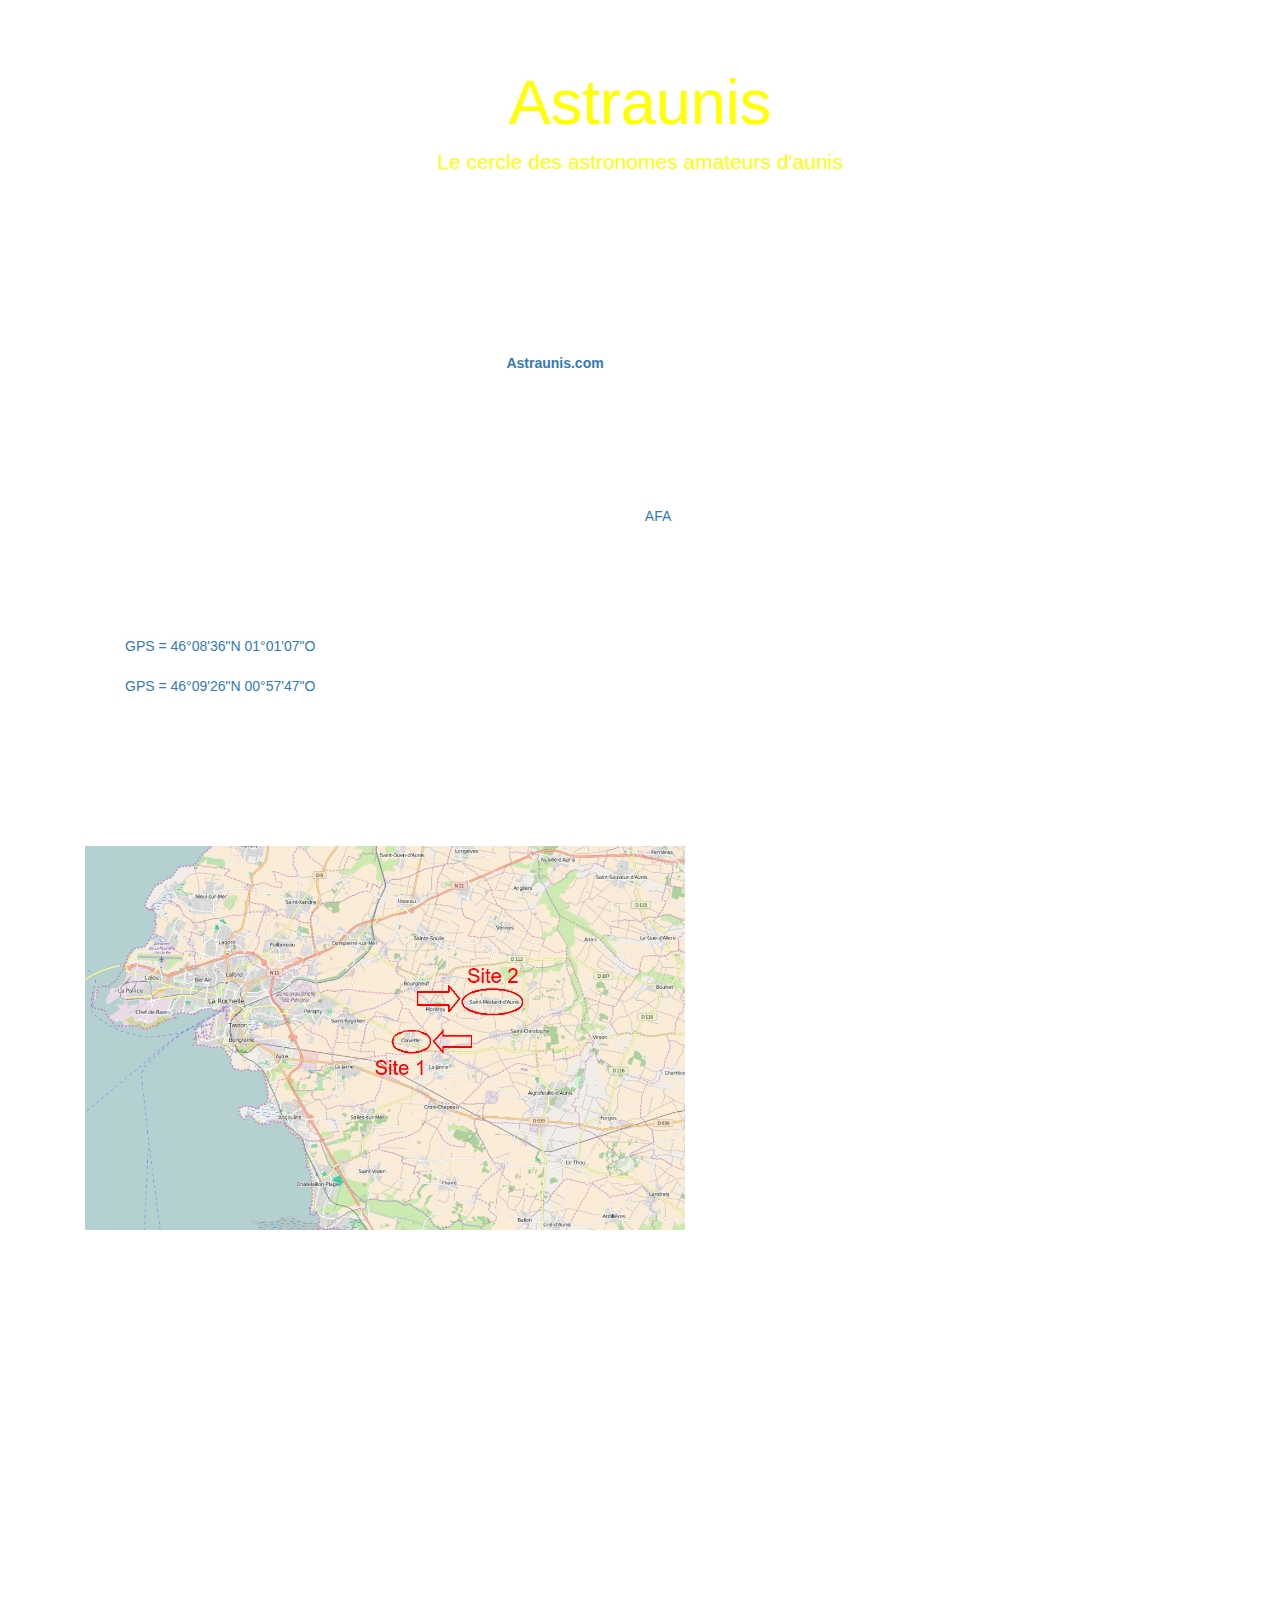
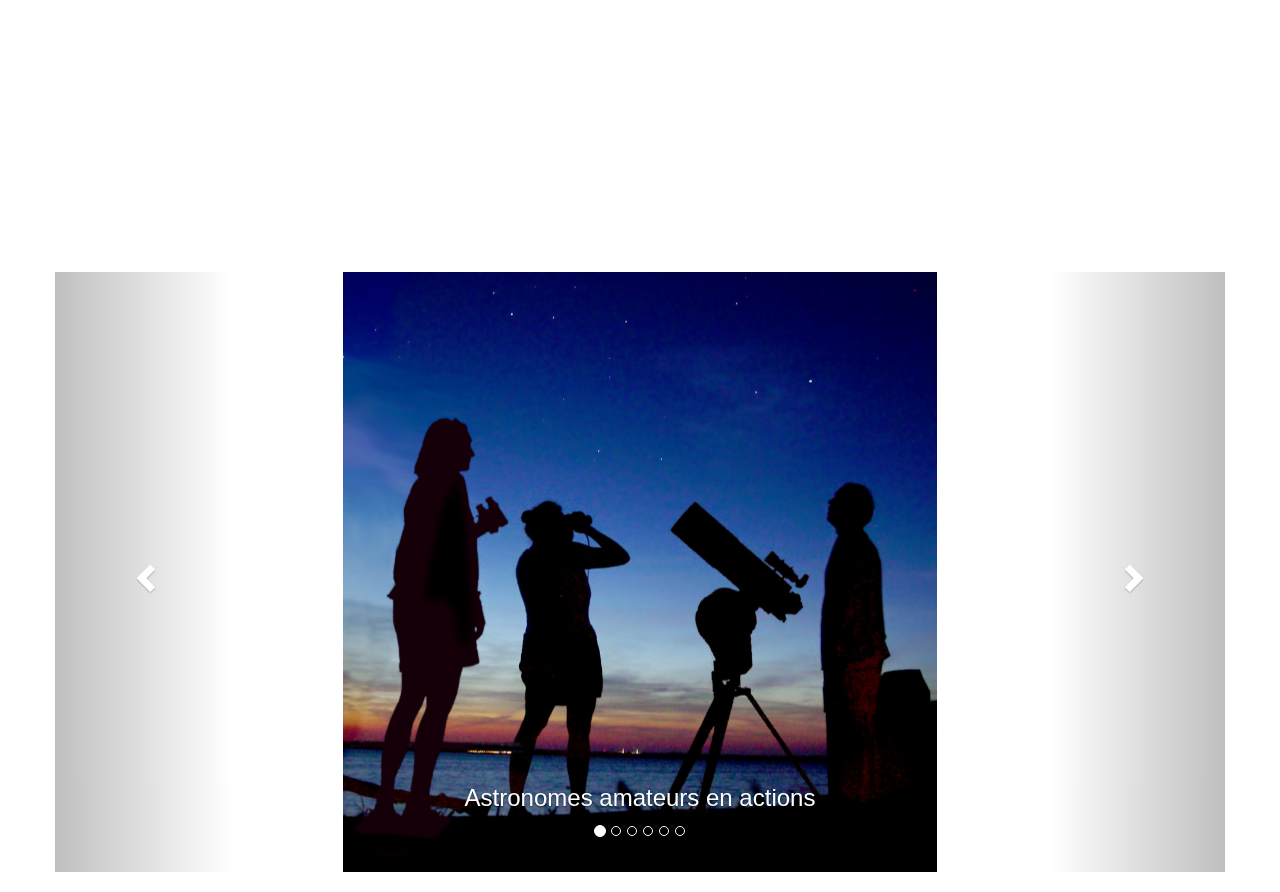
==== commit 75c6806f: "modification de la page d'acceuil avec un message sur la redirection + automatisation de la redirect" ====
--- a/www/index.htm
+++ b/www/index.htm
@@ -1,6 +1,7 @@
 <!doctype html>
 <html lang="fr">
   <head>
+  <meta http-equiv="refresh" content="10;URL=http://www.astraunis.com">
     <!--<link href="http://s3.amazonaws.com/codecademy-content/courses/ltp2/css/bootstrap.min.css" rel="stylesheet">-->
     <!--<link href="http://s3.amazonaws.com/codecademy-content/courses/ltp/css/bootstrap.css" rel="stylesheet">-->
     <link rel="stylesheet" type="text/css" href="bootstrap/css/bootstrap.min.css">
@@ -15,7 +16,202 @@
     <meta name="description" content="Site d'astronomie amateurs">
     <meta name="keywords" content="astronomie, astronomes amateurs, observation du ciel, étoile, planète, oeil nu, jumelle, longue-vue, lunette astronomique,telescope, cosmologie, espace, uranie, lune, terre, ciel, nébuleuse, système solaire, amas, oculaire, astrophotographie, club, aunis, clavette, saint médard d'aunis, charente maritime">
     <meta http-equiv="content-style-type" content="text/css">
-    <meta http-equiv="refresh" content="0;url=www.astraunis.com">
+    <!--<meta http-equiv="refresh" content="0;url=./index.htm">-->
   </head>
   <body>
+    <title>Astraunis - Le cercle des astronomes amateurs d'aunis</title>
+    <div class="container"> <!--1-->
+      <!---------------------------------------------------------------------------------------------->
+      <!-- Titre -->
+      <div class="jumbotron">  <!--2-->
+        <h1>Astraunis</h1>
+        <p>Le cercle des astronomes amateurs d'aunis</p>
+      </div> <!--2-->
+
+</div> <!--1-->
+     
+    
+      <div class="container"> <!--1-->
+        <div class="row">     <!--2-->
+          <div class="col-lg-9">  <!--3-->
+            <div class="container-fluid nuitdesetoiles"> <!--4-->
+              <h2>Déménagement du site</h2>
+              <p> <strong>Le site d'Astraunis a déménagé, retrouvez-nous désormais sur <a href="http://www.astraunis.com" title="Astraunis.com" >Astraunis.com</a> </strong>
+              <br>
+              Redirection automatique dans 10 secondes…
+               <br>
+              </p>
+            </div> <!-- container-fluid nuit des étoiles--> <!--4-->
+           </div> <!-- col-lg-9 -->  <!--3-->           
+        </div> <!-- row --> <!--2-->      
+        </div> <!--1-->
+
+
+    </div> <!--1-->    
+      <div class="container"> <!--1-->
+        <div class="row">     <!--2-->
+          <div class="col-lg-9">  <!--3-->
+            <div class="container-fluid nuitdesetoiles"> <!--4-->
+              <h2>Nuits des Étoiles 2016</h2>
+              <p> Comme chaque année, notre cercle accompagnera l'Association Française d’Astronomie (<a href="http://www.afastronomie.fr" title="Site Internet de l'AFA" target="_blank">AFA</a>) pour
+                 organiser localement la 26<sup>ièmes</sup> Nuit des Étoiles.
+                 
+                 À cette occasion, le cercle des astronomes offrira au public deux soirées d’observation du ciel 
+                 gratuites, et commentées par une dizaine astronomes amateurs équipés de leurs télescopes.
+               <br>
+               <br>
+                 Les deux soirées se dérouleront sur deux sites différents :
+                 <ol>
+                   <li> Le vendredi 5 août 2016 22h, sur le site de la plaine de la Chênaie, à Clavette (site 1 sur la carte)
+                   <br> <a href="http://drive.google.com/open?id=1hwximbe-rXboLkxpVHgYGiRqwM4&usp=sharing" title="Carte du site de Clavette" target="_blank">GPS = 46°08'36"N 01°01'07"O</a>
+                   <li> Le samedi 6 août 2016 22h, sur le parking du cimetière de Saint Médard d'Aunis (site 2 sur la carte)
+                   <br> <a href="http://drive.google.com/open?id=1O0U2vn1VaAuXUELXBchzdIowH1E&usp=sharing" title="Carte du site de Saint Médard d'Aunis" target="_blank">GPS = 46°09'26"N 00°57'47"O</a>
+                 </ol>
+                 
+                 <br>
+                 Ces deux soirées sont donc gratuites et ouvertes à toutes et à tous. Venez nombreux seuls ou
+                 accompagnés, en famille ou entre amis!
+                 <br>
+                 Regardez au dessus de vos têtes avant de partir nous rejoindre. En effet, si le ciel était contrariant
+                 (couvert ou pluvieux) nous serions contraints d'annuler les observations.
+                 
+                 <br>
+                 <br>
+                 <br>                 
+                 <img src="images/img5.jpg" alt="Emplacement" width=600px>
+                 <br>
+                 <br>
+              </p>
+            </div> <!-- container-fluid nuit des étoiles--> <!--4-->
+           </div> <!-- col-lg-9 -->  <!--3-->
+           
+        </div> <!-- row --> <!--2-->      
+        </div> <!--1-->
+           
+          <div class="container"> <!--1-->
+        <div class="row">     <!--2--> 
+          <div class="col-lg-9">  <!--3-->
+            <div class="container-fluid activites"> <!--4-->
+              <h2>Activités</h2>
+              <p> Nous sommes un petit groupe de personnes se regroupant régulièrement dans un "cercle" afin de partager notre intérêt commun pour l'astronomie. </p>
+              <p> L'activité du cercle est multidirectionnelle en fonction du niveau des adhérents. </p>
+              <ol>
+                <li> La priorité est donnée à la formation pour l'observation.
+                <ul>
+                  <li> Découverte des différents types d'instruments et manipulation.
+                  <li> L'apprentissage de la connaissance du ciel: lecture et repérage des principales étoiles qui délimitent les constellations,
+                  <li> Repérage des étoiles clés suivant les saisons,navigation et évaluation des distances angulaires,etc...
+                </ul>
+                <li> Les adhérents se réunissent en principe les vendredis :
+                <ul>
+                  <li> Le plus souvent possible en fonction de la météo pour des observations sur le terrain.
+                  <li> Lors de séances supplémentaires en cas de météo défavorable pour des séances orientées "pratique".
+
+                  <li> Au moins une fois par mois au moment de la pleine Lune pour des exposés en salle.
+                  <ul>
+                    <li> Avant chaque réunion du vendredi, ils recoivent un mail du programme dans la semaine.
+                    <li> Ce mail est envoyé par la personne désignée responsable de l'animation au cours de la réunion précédente
+                  </ul>
+                </ul>
+              </ol>
+            </div> <!-- container-fluid activite--> <!--4-->
+          </div> <!-- col-lg-9 --> <!--3-->
+          <div class="col-lg-3">  <!--3-->
+            <div class="container-fluid contact"> <!--4-->
+              <h2>Contact</h2>
+              <h4> Pour tout renseignement supplémentaire :</h4>
+              <p> cercleastraunis@gmail.com </p>
+              <p> Ou bien le responsable communication du cercle : </p>
+              <p> M. Michel Paquet </p>
+              <p> 05 46 44 20 43</p>
+            </div> <!--4-->
+            <div class="container-fluid reunion"> <!--4-->
+              <h2>Prochaine réunion de la pleine Lune</h2>
+              <p> Nous nous retrouverons à la rentrée scolaire pour les prochaines réunions de pleine Lune </p>
+              <p> D'ici là, nous tenterons des observations du ciel d'été </p>
+              <p> Pour les absents, bonnes vacances! </p>
+              <!--<p> Nous nous retrouverons à la rentrée scolaire pour les prochaines réunions de pleine Lune </p>-->
+              <!--<p> animation : Patrice </p>-->
+              <!--<p> thème : La Navigation Astronomique, où comment utiliser les atlas célestes" </p>-->
+            </div> <!--4-->
+          </div> <!-- col-lg-3 --> <!--3-->
+        </div> <!-- row --> <!--2-->    
+      </div> <!--1-->          
+
+          <!-- Carousel -->
+    <!---------------------------------------------------------------------------------------------->
+    <div class="container"> <!--1-->
+      <div class="row">      <!--2-->
+        <div id="myCarousel" class="carousel slide" data-ride="carousel"> <!--3-->
+          <!-- Indicators -->
+          <ol class="carousel-indicators">
+            <li data-target="#myCarousel" data-slide-to="0" class="active"></li>
+            <li data-target="#myCarousel" data-slide-to="1"></li>
+            <li data-target="#myCarousel" data-slide-to="2"></li>
+            <li data-target="#myCarousel" data-slide-to="3"></li>
+            <li data-target="#myCarousel" data-slide-to="4"></li>
+            <li data-target="#myCarousel" data-slide-to="5"></li>          
+          </ol>
+          
+          <!-- Wrapper for slides -->
+          <div class="carousel-inner" role="listbox"> <!--4-->
+            <div class="item active"> <!--5-->
+              <img src="images/img0.jpg" alt="Astronomes amateurs">
+               <div class="carousel-caption"> <!--6-->
+                 <h3>Astronomes amateurs en actions</h3>
+               </div> <!--6-->  
+            </div> <!--5-->
+            <div class="item"> <!--5-->
+              <img src="images/img1.jpg" alt="Pierre-Simon de Laplace">
+                <div class="carousel-caption"> <!--6-->
+                  <h3>Pierre-Simon de Laplace, Mathématicien, Physicien et Astronome Français du XVIIIième siècle</h3>
+                  <p>"L'Astronomie, par la dignité de son objet et par la perfection de ses théories, est le plus beau monument de l'esprit humain, le titre le plus noble de son intelligence."</p>
+                </div>  <!--6-->
+            </div> <!--5-->
+            <div class="item"> <!--5-->
+              <img src="images/img2.jpg" alt="C/2011 L4">
+              <div class="carousel-caption"> <!--6-->
+                  <h3>La comète Pan-Starrs C/2011 L4</h3>
+                  <p>crédit : Christophe Hanzal, 2013</p>
+                </div> <!--6-->
+            </div> <!--5-->
+            <div class="item"> <!--6-->
+              <img src="images/img3.jpg" alt="Jupiter">
+              <div class="carousel-caption"> <!--7-->
+                  <h3>La planète Jupiter</h3>
+                  <p>crédit : Jean-Luc Singer</p>
+                </div>              <!--7-->
+            </div> <!--6-->
+            <div class="item"> <!--6-->
+              <img src="images/img4.jpg" alt="Circumpolaires">
+              <div class="carousel-caption"> <!--7-->
+                <h3>Les constellations circumpolaires</h3>
+                <p>visibles toute l'année</p>
+              </div> <!--7-->
+            </div> <!--6-->
+            <div class="item"> <!--6-->
+              <img src="images/img5.jpg" alt="Emplacement">
+              <div class="carousel-caption"> <!--7-->
+                <h3>Nous nous retrouvons sur deux sites en Charente Maritime</h3>
+                <p>à Clavette et Saint Médard d'Aunis</p>
+              </div> <!--6-->
+            </div> <!--5-->
+
+          </div> <!-- carousel-inner --> <!--4-->
+
+          <!-- Left and right controls -->
+          <a class="left carousel-control" href="#myCarousel" role="button" data-slide="prev">
+            <span class="glyphicon glyphicon-chevron-left" aria-hidden="true"></span>
+            <span class="sr-only">Previous</span>
+          </a>
+          <a class="right carousel-control" href="#myCarousel" role="button" data-slide="next">
+            <span class="glyphicon glyphicon-chevron-right" aria-hidden="true"></span>
+            <span class="sr-only">Next</span>
+          </a>
+        
+        </div> <!-- carousel slide --> <!--3-->
+      </div> <!-- container --> <!--2-->
+      <!---------------------------------------------------------------------------------------------->
+    </div> <!-- container--> <!--1-->
+  </body>
 </html>
